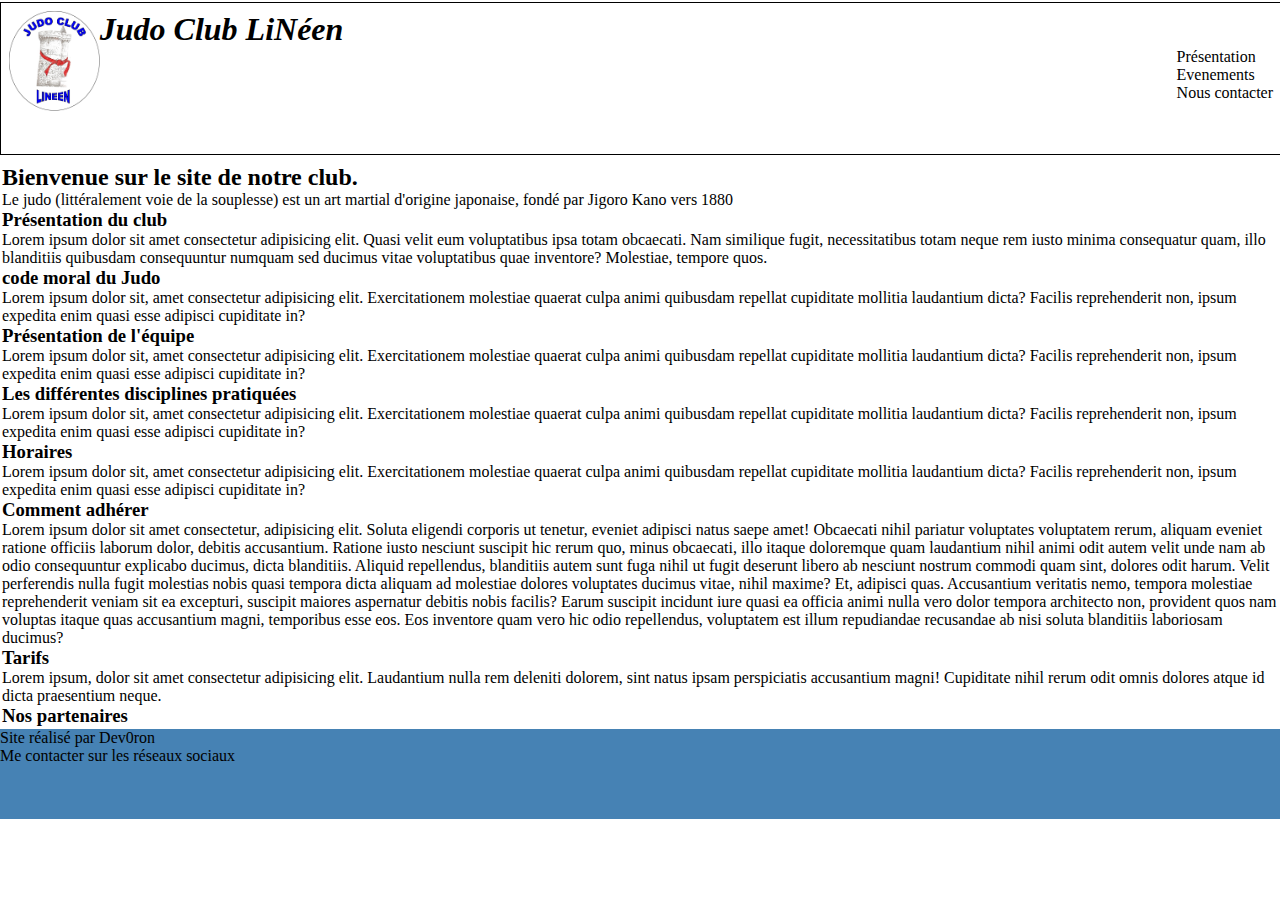
==== index.html @ cfa459df "Merge pull request #1 from dev0ron/init-css" ====
<!DOCTYPE html>
<html>
  <head>
    <meta charset="utf-8">
    <meta lang="fr">
    <meta name="viewport" content="width=device-width">
    <title>Judo Club linéen</title>
    <link href="style.css" rel="stylesheet" type="text/css" />
  </head>


  <body>
    <script src="script.js"></script>
    <header>
      <img src="img/logo.png" alt="club_logo">
      <h1>Judo Club LiNéen</h1>
      <nav>
        <ul>
          <li id="landing_page" href="index.html">Présentation</li>
          <li id="event_page" href="event.html">Evenements</li>
          <li id="contact">Nous contacter</li>
        </ul>
      </nav>
    </header>

    <div class="clear"></div>

    <main>
      <h2>Bienvenue sur le site de notre club.</h2>
      <p>Le judo (littéralement voie de la souplesse) est un art martial d'origine japonaise, fondé par Jigoro Kano vers 1880</p>
      <div class="container">
        <aside class="article"><h3>Présentation du club</h3>
        <p>Lorem ipsum dolor sit amet consectetur adipisicing elit. Quasi velit eum voluptatibus ipsa totam obcaecati. Nam similique fugit, necessitatibus totam neque rem iusto minima consequatur quam, illo blanditiis quibusdam consequuntur numquam sed ducimus vitae voluptatibus quae inventore? Molestiae, tempore quos.</p></aside>
        <aside class="article"><h3>code moral du Judo</h3><p>Lorem ipsum dolor sit, amet consectetur adipisicing elit. Exercitationem molestiae quaerat culpa animi quibusdam repellat cupiditate mollitia laudantium dicta? Facilis reprehenderit non, ipsum expedita enim quasi esse adipisci cupiditate in?</p></aside>
        <aside class="article"><h3>Présentation de l'équipe</h3><p>Lorem ipsum dolor sit, amet consectetur adipisicing elit. Exercitationem molestiae quaerat culpa animi quibusdam repellat cupiditate mollitia laudantium dicta? Facilis reprehenderit non, ipsum expedita enim quasi esse adipisci cupiditate in?</p></aside>
        <aside class="article"><h3>Les différentes disciplines pratiquées</h3><p>Lorem ipsum dolor sit, amet consectetur adipisicing elit. Exercitationem molestiae quaerat culpa animi quibusdam repellat cupiditate mollitia laudantium dicta? Facilis reprehenderit non, ipsum expedita enim quasi esse adipisci cupiditate in?</p></aside>
        <aside class="article"><h3>Horaires</h3><p>Lorem ipsum dolor sit, amet consectetur adipisicing elit. Exercitationem molestiae quaerat culpa animi quibusdam repellat cupiditate mollitia laudantium dicta? Facilis reprehenderit non, ipsum expedita enim quasi esse adipisci cupiditate in?</p></aside>
        <aside class="article"><h3>Comment adhérer</h3><p>Lorem ipsum dolor sit amet consectetur, adipisicing elit. Soluta eligendi corporis ut tenetur, eveniet adipisci natus saepe amet! Obcaecati nihil pariatur voluptates voluptatem rerum, aliquam eveniet ratione officiis laborum dolor, debitis accusantium. Ratione iusto nesciunt suscipit hic rerum quo, minus obcaecati, illo itaque doloremque quam laudantium nihil animi odit autem velit unde nam ab odio consequuntur explicabo ducimus, dicta blanditiis. Aliquid repellendus, blanditiis autem sunt fuga nihil ut fugit deserunt libero ab nesciunt nostrum commodi quam sint, dolores odit harum. Velit perferendis nulla fugit molestias nobis quasi tempora dicta aliquam ad molestiae dolores voluptates ducimus vitae, nihil maxime? Et, adipisci quas. Accusantium veritatis nemo, tempora molestiae reprehenderit veniam sit ea excepturi, suscipit maiores aspernatur debitis nobis facilis? Earum suscipit incidunt iure quasi ea officia animi nulla vero dolor tempora architecto non, provident quos nam voluptas itaque quas accusantium magni, temporibus esse eos. Eos inventore quam vero hic odio repellendus, voluptatem est illum repudiandae recusandae ab nisi soluta blanditiis laboriosam ducimus?</p></aside>
        <aside class="article"><h3>Tarifs</h3><p></p>
        Lorem ipsum, dolor sit amet consectetur adipisicing elit. Laudantium nulla rem deleniti dolorem, sint natus ipsam perspiciatis accusantium magni! Cupiditate nihil rerum odit omnis dolores atque id dicta praesentium neque.</aside>
        <aside class="ads"><h3>Nos partenaires</h3></aside>
      </div>
    </main>

    <div class="clear"></div>

    <footer>
      <p>Site réalisé par Dev0ron<br/>Me contacter sur les réseaux sociaux</p>
      <ul><li></li>
      <li></li>
      <li></li></ul>
    </footer>

  </body>
</html>
---- style.css ----
/*--GENERAL--*/
*{
    margin: 0;
    padding: 0;
}

.clear{
    clear: both;
}

/*--HEADER--*/
header{
    background: white;
    height: 15vh;
    width: 100vw;
    position: fixed;
    padding: 0.5rem;
    /*flex-flow: row wrap;*/
    justify-content: center;
    align-items: center;

    border: solid black 1px;
}

header img{
    display: block;
    float: left;
    min-height: 5vh;
    max-height: 100px;
}
header h1{
    font-style: italic;
}
header nav{
    margin-right: 1rem;
}

header nav ul{
    float: right;
    list-style: none;
}
/*--MAIN--*/
main{
    margin: 2px;
    padding-top: 18vh;
}
/*--FOOTER--*/
footer{
    width: 100vw;
    background: steelblue;
}

/* MEDIA QUERRY*/
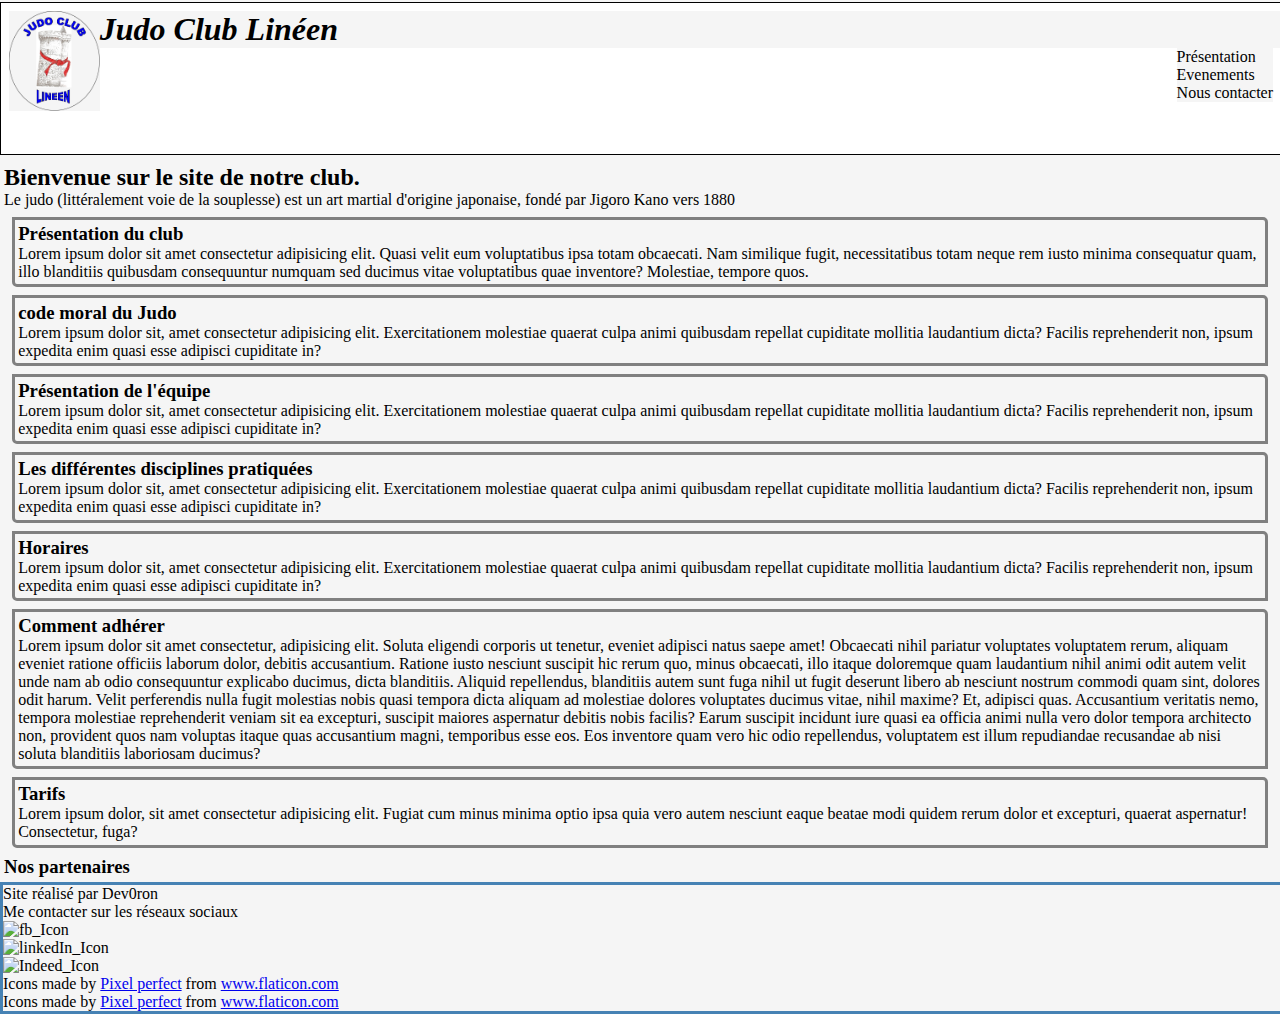
==== commit 44334659: "commit 3/12 2" ====
--- a/index.html
+++ b/index.html
@@ -13,7 +13,7 @@
     <script src="script.js"></script>
     <header>
       <img src="img/logo.png" alt="club_logo">
-      <h1>Judo Club LiNéen</h1>
+      <h1>Judo Club Linéen</h1>
       <nav>
         <ul>
           <li id="landing_page" href="index.html">Présentation</li>
@@ -36,8 +36,8 @@
         <aside class="article"><h3>Les différentes disciplines pratiquées</h3><p>Lorem ipsum dolor sit, amet consectetur adipisicing elit. Exercitationem molestiae quaerat culpa animi quibusdam repellat cupiditate mollitia laudantium dicta? Facilis reprehenderit non, ipsum expedita enim quasi esse adipisci cupiditate in?</p></aside>
         <aside class="article"><h3>Horaires</h3><p>Lorem ipsum dolor sit, amet consectetur adipisicing elit. Exercitationem molestiae quaerat culpa animi quibusdam repellat cupiditate mollitia laudantium dicta? Facilis reprehenderit non, ipsum expedita enim quasi esse adipisci cupiditate in?</p></aside>
         <aside class="article"><h3>Comment adhérer</h3><p>Lorem ipsum dolor sit amet consectetur, adipisicing elit. Soluta eligendi corporis ut tenetur, eveniet adipisci natus saepe amet! Obcaecati nihil pariatur voluptates voluptatem rerum, aliquam eveniet ratione officiis laborum dolor, debitis accusantium. Ratione iusto nesciunt suscipit hic rerum quo, minus obcaecati, illo itaque doloremque quam laudantium nihil animi odit autem velit unde nam ab odio consequuntur explicabo ducimus, dicta blanditiis. Aliquid repellendus, blanditiis autem sunt fuga nihil ut fugit deserunt libero ab nesciunt nostrum commodi quam sint, dolores odit harum. Velit perferendis nulla fugit molestias nobis quasi tempora dicta aliquam ad molestiae dolores voluptates ducimus vitae, nihil maxime? Et, adipisci quas. Accusantium veritatis nemo, tempora molestiae reprehenderit veniam sit ea excepturi, suscipit maiores aspernatur debitis nobis facilis? Earum suscipit incidunt iure quasi ea officia animi nulla vero dolor tempora architecto non, provident quos nam voluptas itaque quas accusantium magni, temporibus esse eos. Eos inventore quam vero hic odio repellendus, voluptatem est illum repudiandae recusandae ab nisi soluta blanditiis laboriosam ducimus?</p></aside>
-        <aside class="article"><h3>Tarifs</h3><p></p>
-        Lorem ipsum, dolor sit amet consectetur adipisicing elit. Laudantium nulla rem deleniti dolorem, sint natus ipsam perspiciatis accusantium magni! Cupiditate nihil rerum odit omnis dolores atque id dicta praesentium neque.</aside>
+        <aside class="article"><h3>Tarifs</h3><p>
+        Lorem ipsum dolor, sit amet consectetur adipisicing elit. Fugiat cum minus minima optio ipsa quia vero autem nesciunt eaque beatae modi quidem rerum dolor et excepturi, quaerat aspernatur! Consectetur, fuga?</p></aside>
         <aside class="ads"><h3>Nos partenaires</h3></aside>
       </div>
     </main>
@@ -46,9 +46,12 @@
 
     <footer>
       <p>Site réalisé par Dev0ron<br/>Me contacter sur les réseaux sociaux</p>
-      <ul><li></li>
-      <li></li>
-      <li></li></ul>
+      <ul><li><img src="" alt="fb_Icon"></li>
+      <li><img src="" alt="linkedIn_Icon"></li>
+      <li><img src="" alt="Indeed_Icon"></li></ul>
+      <div>Icons made by <a href="https://www.flaticon.com/authors/pixel-perfect" title="Pixel perfect">Pixel perfect</a> from <a href="https://www.flaticon.com/" title="Flaticon">www.flaticon.com</a></div>
+<div>Icons made by <a href="https://www.flaticon.com/authors/pixel-perfect" title="Pixel perfect">Pixel perfect</a> from <a href="https://www.flaticon.com/" title="Flaticon">www.flaticon.com</a></div>
+
     </footer>
 
   </body>
--- a/style.css
+++ b/style.css
@@ -1,5 +1,6 @@
 /*--GENERAL--*/
 *{
+    background: whitesmoke;
     margin: 0;
     padding: 0;
 }
@@ -42,10 +43,19 @@
 /*--MAIN--*/
 main{
     margin: 2px;
+    padding: 2px;
     padding-top: 18vh;
+    background-image: url("img/ifj_logo.png") no-repeat;
+}
+.article{
+    border: solid gray 3px;
+    border-radius: 0 5px 0 5px;
+    margin: 0.5em;
+    padding: 0.2em;
 }
 /*--FOOTER--*/
 footer{
+    border: solid steelblue 3px;
     width: 100vw;
     background: steelblue;
 }
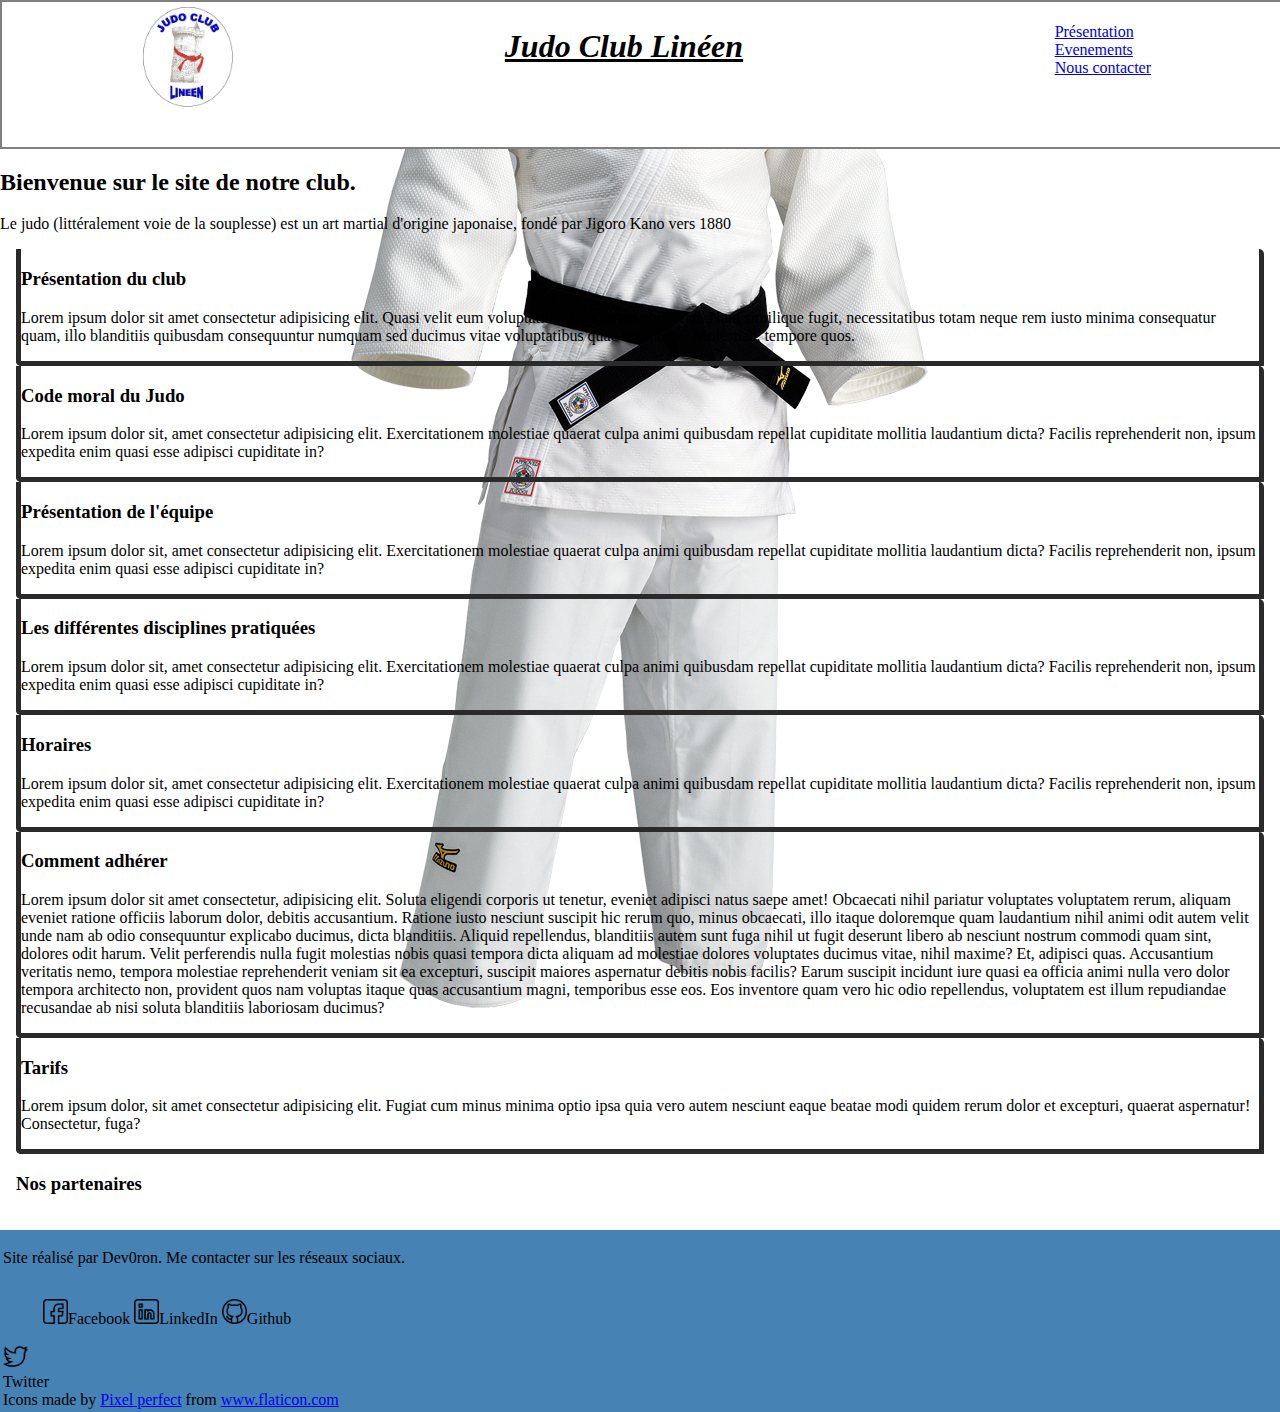
==== commit 48436290: "flexbox/icones/css" ====
--- a/index.html
+++ b/index.html
@@ -16,9 +16,9 @@
       <h1>Judo Club Linéen</h1>
       <nav>
         <ul>
-          <li id="landing_page" href="index.html">Présentation</li>
-          <li id="event_page" href="event.html">Evenements</li>
-          <li id="contact">Nous contacter</li>
+          <li><a href="index.html">Présentation</a></li>
+          <li><a href="event.html">Evenements</a></li>
+          <li><a href="form_contact">Nous contacter</a></li>
         </ul>
       </nav>
     </header>
@@ -30,14 +30,27 @@
       <p>Le judo (littéralement voie de la souplesse) est un art martial d'origine japonaise, fondé par Jigoro Kano vers 1880</p>
       <div class="container">
         <aside class="article"><h3>Présentation du club</h3>
-        <p>Lorem ipsum dolor sit amet consectetur adipisicing elit. Quasi velit eum voluptatibus ipsa totam obcaecati. Nam similique fugit, necessitatibus totam neque rem iusto minima consequatur quam, illo blanditiis quibusdam consequuntur numquam sed ducimus vitae voluptatibus quae inventore? Molestiae, tempore quos.</p></aside>
-        <aside class="article"><h3>code moral du Judo</h3><p>Lorem ipsum dolor sit, amet consectetur adipisicing elit. Exercitationem molestiae quaerat culpa animi quibusdam repellat cupiditate mollitia laudantium dicta? Facilis reprehenderit non, ipsum expedita enim quasi esse adipisci cupiditate in?</p></aside>
-        <aside class="article"><h3>Présentation de l'équipe</h3><p>Lorem ipsum dolor sit, amet consectetur adipisicing elit. Exercitationem molestiae quaerat culpa animi quibusdam repellat cupiditate mollitia laudantium dicta? Facilis reprehenderit non, ipsum expedita enim quasi esse adipisci cupiditate in?</p></aside>
-        <aside class="article"><h3>Les différentes disciplines pratiquées</h3><p>Lorem ipsum dolor sit, amet consectetur adipisicing elit. Exercitationem molestiae quaerat culpa animi quibusdam repellat cupiditate mollitia laudantium dicta? Facilis reprehenderit non, ipsum expedita enim quasi esse adipisci cupiditate in?</p></aside>
-        <aside class="article"><h3>Horaires</h3><p>Lorem ipsum dolor sit, amet consectetur adipisicing elit. Exercitationem molestiae quaerat culpa animi quibusdam repellat cupiditate mollitia laudantium dicta? Facilis reprehenderit non, ipsum expedita enim quasi esse adipisci cupiditate in?</p></aside>
-        <aside class="article"><h3>Comment adhérer</h3><p>Lorem ipsum dolor sit amet consectetur, adipisicing elit. Soluta eligendi corporis ut tenetur, eveniet adipisci natus saepe amet! Obcaecati nihil pariatur voluptates voluptatem rerum, aliquam eveniet ratione officiis laborum dolor, debitis accusantium. Ratione iusto nesciunt suscipit hic rerum quo, minus obcaecati, illo itaque doloremque quam laudantium nihil animi odit autem velit unde nam ab odio consequuntur explicabo ducimus, dicta blanditiis. Aliquid repellendus, blanditiis autem sunt fuga nihil ut fugit deserunt libero ab nesciunt nostrum commodi quam sint, dolores odit harum. Velit perferendis nulla fugit molestias nobis quasi tempora dicta aliquam ad molestiae dolores voluptates ducimus vitae, nihil maxime? Et, adipisci quas. Accusantium veritatis nemo, tempora molestiae reprehenderit veniam sit ea excepturi, suscipit maiores aspernatur debitis nobis facilis? Earum suscipit incidunt iure quasi ea officia animi nulla vero dolor tempora architecto non, provident quos nam voluptas itaque quas accusantium magni, temporibus esse eos. Eos inventore quam vero hic odio repellendus, voluptatem est illum repudiandae recusandae ab nisi soluta blanditiis laboriosam ducimus?</p></aside>
-        <aside class="article"><h3>Tarifs</h3><p>
-        Lorem ipsum dolor, sit amet consectetur adipisicing elit. Fugiat cum minus minima optio ipsa quia vero autem nesciunt eaque beatae modi quidem rerum dolor et excepturi, quaerat aspernatur! Consectetur, fuga?</p></aside>
+          <p>Lorem ipsum dolor sit amet consectetur adipisicing elit. Quasi velit eum voluptatibus ipsa totam obcaecati. Nam similique fugit, necessitatibus totam neque rem iusto minima consequatur quam, illo blanditiis quibusdam consequuntur numquam sed ducimus vitae voluptatibus quae inventore? Molestiae, tempore quos.</p>
+        </aside>
+        <aside class="article"><h3>Code moral du Judo</h3>
+          <p>Lorem ipsum dolor sit, amet consectetur adipisicing elit. Exercitationem molestiae quaerat culpa animi quibusdam repellat cupiditate mollitia laudantium dicta? Facilis reprehenderit non, ipsum expedita enim quasi esse adipisci cupiditate in?</p>
+        </aside>
+        <aside class="article"><h3>Présentation de l'équipe</h3>
+          <p>Lorem ipsum dolor sit, amet consectetur adipisicing elit. Exercitationem molestiae quaerat culpa animi quibusdam repellat cupiditate mollitia laudantium dicta? Facilis reprehenderit non, ipsum expedita enim quasi esse adipisci cupiditate in?</p>
+        </aside>
+        <aside class="article"><h3>Les différentes disciplines pratiquées</h3>
+          <p>Lorem ipsum dolor sit, amet consectetur adipisicing elit. Exercitationem molestiae quaerat culpa animi quibusdam repellat cupiditate mollitia laudantium dicta? Facilis reprehenderit non, ipsum expedita enim quasi esse adipisci cupiditate in?</p>
+        </aside>
+        <aside class="article"><h3>Horaires</h3>
+          <p>Lorem ipsum dolor sit, amet consectetur adipisicing elit. Exercitationem molestiae quaerat culpa animi quibusdam repellat cupiditate mollitia laudantium dicta? Facilis reprehenderit non, ipsum expedita enim quasi esse adipisci cupiditate in?</p>
+        </aside>
+        <aside class="article"><h3>Comment adhérer</h3>
+          <p>Lorem ipsum dolor sit amet consectetur, adipisicing elit. Soluta eligendi corporis ut tenetur, eveniet adipisci natus saepe amet! Obcaecati nihil pariatur voluptates voluptatem rerum, aliquam eveniet ratione officiis laborum dolor, debitis accusantium. Ratione iusto nesciunt suscipit hic rerum quo, minus obcaecati, illo itaque doloremque quam laudantium nihil animi odit autem velit unde nam ab odio consequuntur explicabo ducimus, dicta blanditiis. Aliquid repellendus, blanditiis autem sunt fuga nihil ut fugit deserunt libero ab nesciunt nostrum commodi quam sint, dolores odit harum. Velit perferendis nulla fugit molestias nobis quasi tempora dicta aliquam ad molestiae dolores voluptates ducimus vitae, nihil maxime? Et, adipisci quas. Accusantium veritatis nemo, tempora molestiae reprehenderit veniam sit ea excepturi, suscipit maiores aspernatur debitis nobis facilis? Earum suscipit incidunt iure quasi ea officia animi nulla vero dolor tempora architecto non, provident quos nam voluptas itaque quas accusantium magni, temporibus esse eos. Eos inventore quam vero hic odio repellendus, voluptatem est illum repudiandae recusandae ab nisi soluta blanditiis laboriosam ducimus?</p>
+        </aside>
+        <aside class="article"><h3>Tarifs</h3>
+          <p>
+        Lorem ipsum dolor, sit amet consectetur adipisicing elit. Fugiat cum minus minima optio ipsa quia vero autem nesciunt eaque beatae modi quidem rerum dolor et excepturi, quaerat aspernatur! Consectetur, fuga?</p>
+      </aside>
         <aside class="ads"><h3>Nos partenaires</h3></aside>
       </div>
     </main>
@@ -45,12 +58,12 @@
     <div class="clear"></div>
 
     <footer>
-      <p>Site réalisé par Dev0ron<br/>Me contacter sur les réseaux sociaux</p>
-      <ul><li><img src="" alt="fb_Icon"></li>
-      <li><img src="" alt="linkedIn_Icon"></li>
-      <li><img src="" alt="Indeed_Icon"></li></ul>
+      <p>Site réalisé par Dev0ron. Me contacter sur les réseaux sociaux.</p>
+      <ul><li><img src="icones/facebook.png" alt="fb_Icon">Facebook</li>
+      <li><img src="icones/linkedin.png" alt="linkedIn_Icon">LinkedIn</li>
+      <li><img src="icones/github.png" alt="Github_Icon"></li>Github</ul>
+      <li><img src="icones/twitter.png" alt="Twitter_Icon"></li>Twitter</ul>
       <div>Icons made by <a href="https://www.flaticon.com/authors/pixel-perfect" title="Pixel perfect">Pixel perfect</a> from <a href="https://www.flaticon.com/" title="Flaticon">www.flaticon.com</a></div>
-<div>Icons made by <a href="https://www.flaticon.com/authors/pixel-perfect" title="Pixel perfect">Pixel perfect</a> from <a href="https://www.flaticon.com/" title="Flaticon">www.flaticon.com</a></div>
 
     </footer>
 
--- a/style.css
+++ b/style.css
@@ -1,8 +1,9 @@
 /*--GENERAL--*/
-*{
-    background: whitesmoke;
+body{
+    background: url("img/judogi.png")no-repeat center;
+    background-attachment: fixed;
+    padding: 0;
     margin: 0;
-    padding: 0;
 }
 
 .clear{
@@ -11,54 +12,66 @@
 
 /*--HEADER--*/
 header{
+    display: flex;
+    justify-content: space-around;
     background: white;
     height: 15vh;
-    width: 100vw;
-    position: fixed;
-    padding: 0.5rem;
-    /*flex-flow: row wrap;*/
-    justify-content: center;
-    align-items: center;
-
-    border: solid black 1px;
+    min-height: 100px;
+    width: 100VW;
+    padding: 0.3em;
+    border: solid gray 2px;
 }
 
 header img{
-    display: block;
-    float: left;
     min-height: 5vh;
     max-height: 100px;
 }
 header h1{
+    text-align: center;
     font-style: italic;
-}
-header nav{
-    margin-right: 1rem;
+    text-decoration: underline;
 }
 
 header nav ul{
-    float: right;
     list-style: none;
+	display: inline-block;
+    text-decoration: none;
 }
+
 /*--MAIN--*/
 main{
-    margin: 2px;
-    padding: 2px;
-    padding-top: 18vh;
-    background-image: url("img/ifj_logo.png") no-repeat;
+    margin: 0;
+    padding: 0;
 }
 .article{
-    border: solid gray 3px;
+    border: solid rgb(43, 42, 42) 5px;
     border-radius: 0 5px 0 5px;
-    margin: 0.5em;
-    padding: 0.2em;
+    border-top: none;
+}
+.container{
+    display: flex;
+    flex-direction: column;
+    justify-content: space-around;
+    margin: 1em;
 }
 /*--FOOTER--*/
 footer{
+    display: flex;
+    flex-direction: column;
+    justify-content: center;
     border: solid steelblue 3px;
     width: 100vw;
     background: steelblue;
 }
+footer ul li{
+	display: inline-block;
+
+}
+footer img{
+    width: 25px;
+    height: auto;
+
+}
 
 /* MEDIA QUERRY*/
 
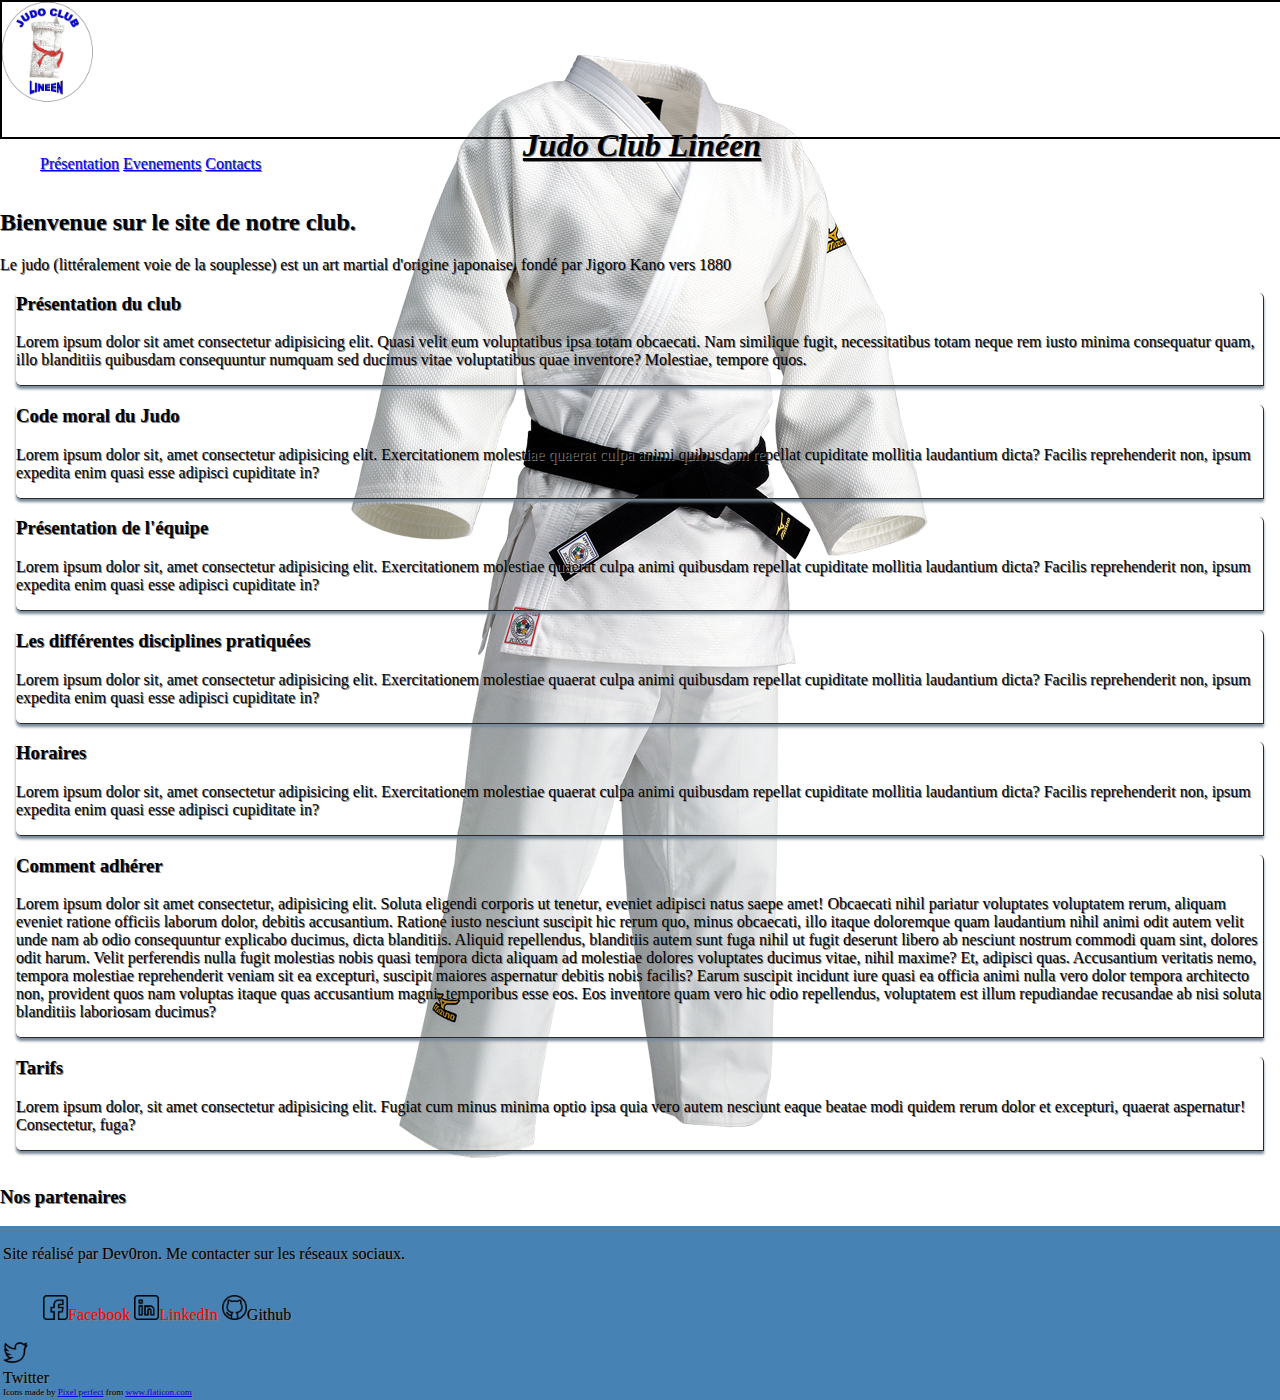
==== commit d2af8691: "shadowing" ====
--- a/index.html
+++ b/index.html
@@ -10,20 +10,24 @@
 
 
   <body>
-    <script src="script.js"></script>
+    <!--<script src="script.js"></script>-->
     <header>
       <img src="img/logo.png" alt="club_logo">
       <h1>Judo Club Linéen</h1>
+    </header>
+
+    <div class="clear"></div>
+
+    <div class="side_bare">
       <nav>
         <ul>
           <li><a href="index.html">Présentation</a></li>
           <li><a href="event.html">Evenements</a></li>
-          <li><a href="form_contact">Nous contacter</a></li>
+          <li><a href="form_contact">Contacts</a></li>
         </ul>
-      </nav>
-    </header>
+      </nav></div>
 
-    <div class="clear"></div>
+      <div class="clear"></div>
 
     <main>
       <h2>Bienvenue sur le site de notre club.</h2>
@@ -50,10 +54,12 @@
         <aside class="article"><h3>Tarifs</h3>
           <p>
         Lorem ipsum dolor, sit amet consectetur adipisicing elit. Fugiat cum minus minima optio ipsa quia vero autem nesciunt eaque beatae modi quidem rerum dolor et excepturi, quaerat aspernatur! Consectetur, fuga?</p>
-      </aside>
-        <aside class="ads"><h3>Nos partenaires</h3></aside>
-      </div>
     </main>
+
+    <div class="clear"></div>
+
+    <div class="side_bare"><h3>Nos partenaires</h3></aside>
+    </div></div>
 
     <div class="clear"></div>
 
@@ -63,7 +69,7 @@
       <li><img src="icones/linkedin.png" alt="linkedIn_Icon">LinkedIn</li>
       <li><img src="icones/github.png" alt="Github_Icon"></li>Github</ul>
       <li><img src="icones/twitter.png" alt="Twitter_Icon"></li>Twitter</ul>
-      <div>Icons made by <a href="https://www.flaticon.com/authors/pixel-perfect" title="Pixel perfect">Pixel perfect</a> from <a href="https://www.flaticon.com/" title="Flaticon">www.flaticon.com</a></div>
+      <div id="thx">Icons made by <a href="https://www.flaticon.com/authors/pixel-perfect" title="Pixel perfect">Pixel perfect</a> from <a href="https://www.flaticon.com/" title="Flaticon">www.flaticon.com</a></div>
 
     </footer>
 
--- a/style.css
+++ b/style.css
@@ -1,7 +1,11 @@
 /*--GENERAL--*/
 body{
-    background: url("img/judogi.png")no-repeat center;
+    display: flex;
+    flex-direction: column;
+    justify-content: space-around;
+    background: url("img/judogi.png")no-repeat top center;
     background-attachment: fixed;
+    text-shadow: grey 1px 1px;
     padding: 0;
     margin: 0;
 }
@@ -10,16 +14,20 @@
     clear: both;
 }
 
+ul li{
+    list-style: none;
+	display: inline-block;
+    text-decoration: none;
+    color: red;
+    text-align: center;
+}
+
 /*--HEADER--*/
 header{
-    display: flex;
-    justify-content: space-around;
-    background: white;
     height: 15vh;
     min-height: 100px;
-    width: 100VW;
-    padding: 0.3em;
-    border: solid gray 2px;
+    width: 100%;
+    border: solid black 2px;
 }
 
 header img{
@@ -32,25 +40,19 @@
     text-decoration: underline;
 }
 
-header nav ul{
-    list-style: none;
-	display: inline-block;
-    text-decoration: none;
-}
-
 /*--MAIN--*/
 main{
     margin: 0;
     padding: 0;
 }
 .article{
-    border: solid rgb(43, 42, 42) 5px;
+    border: solid rgb(43, 42, 42) 1px;
     border-radius: 0 5px 0 5px;
     border-top: none;
+    border-left: none;
+    box-shadow: lightslategrey 0px 3px 3px 0px;
 }
 .container{
-    display: flex;
-    flex-direction: column;
     justify-content: space-around;
     margin: 1em;
 }
@@ -60,18 +62,19 @@
     flex-direction: column;
     justify-content: center;
     border: solid steelblue 3px;
-    width: 100vw;
+    width: 100%;
     background: steelblue;
 }
-footer ul li{
-	display: inline-block;
 
-}
 footer img{
     width: 25px;
     height: auto;
 
 }
 
+#thx{
+    font-size: xx-small;
+}
+
 /* MEDIA QUERRY*/
 
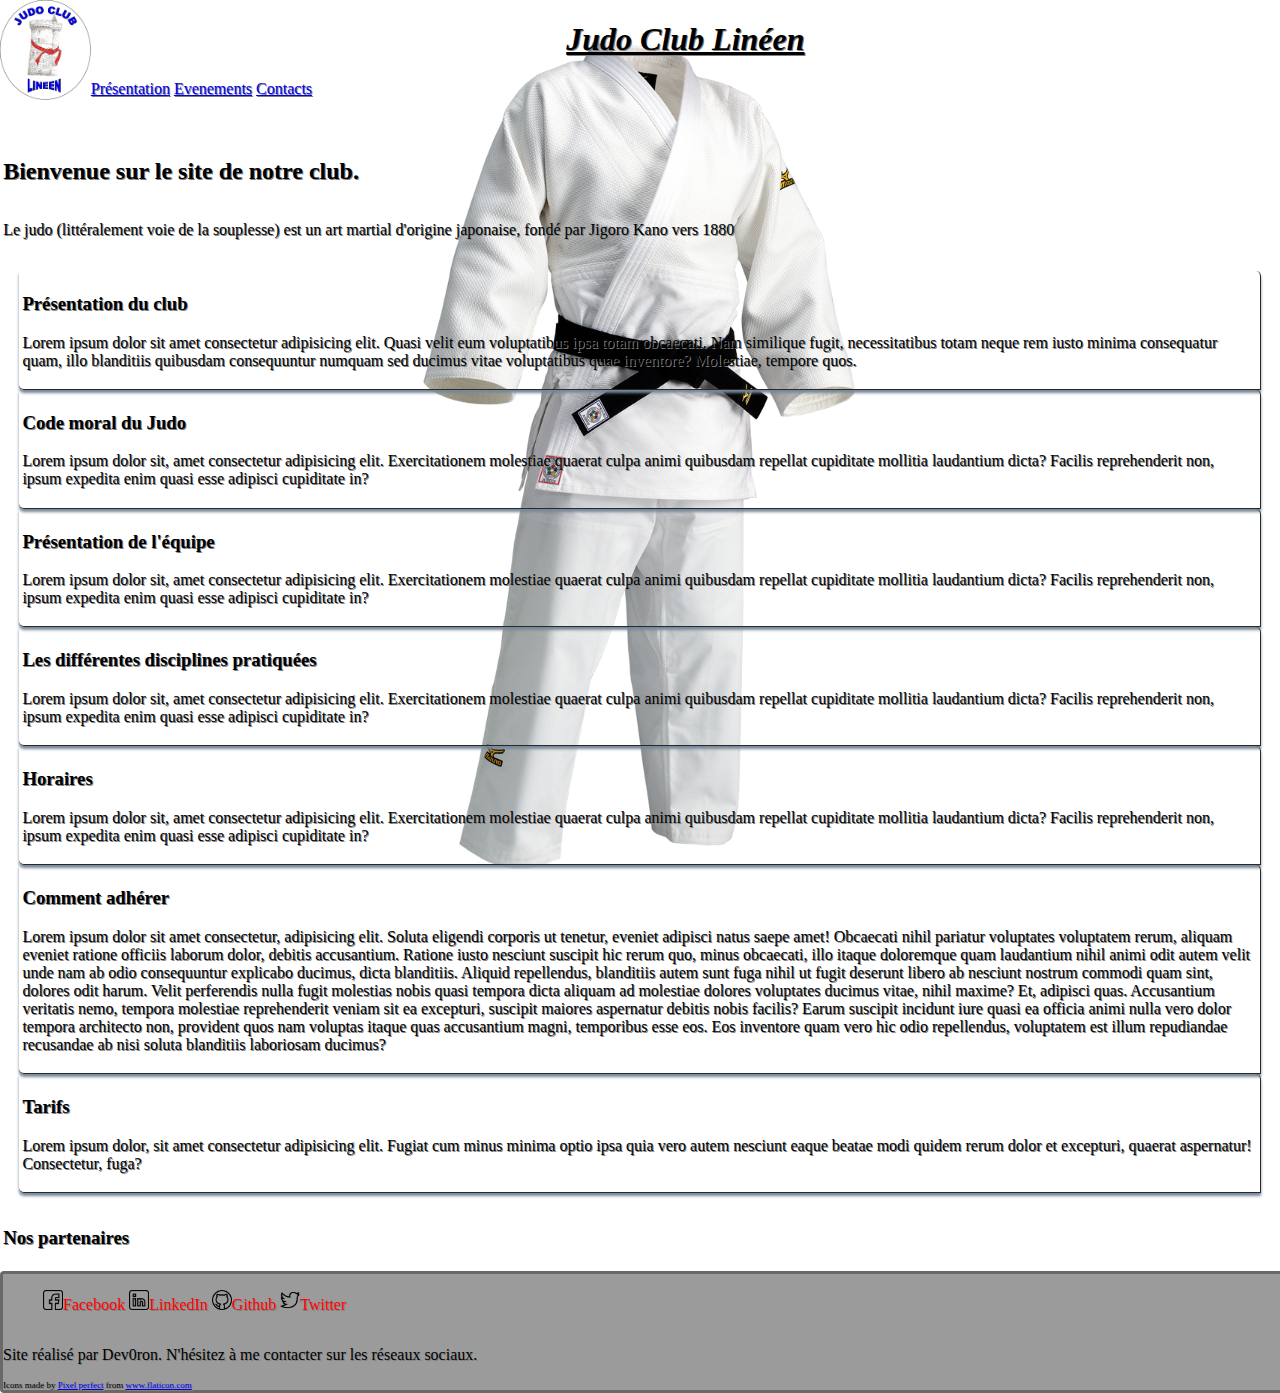
==== commit 4134e005: "7/12 header + footer" ====
--- a/index.html
+++ b/index.html
@@ -14,22 +14,19 @@
     <header>
       <img src="img/logo.png" alt="club_logo">
       <h1>Judo Club Linéen</h1>
-    </header>
-
-    <div class="clear"></div>
-
-    <div class="side_bare">
       <nav>
         <ul>
           <li><a href="index.html">Présentation</a></li>
           <li><a href="event.html">Evenements</a></li>
           <li><a href="form_contact">Contacts</a></li>
         </ul>
-      </nav></div>
+      </nav>
+    </header>
 
-      <div class="clear"></div>
+    <div class="clear"></div>
 
     <main>
+
       <h2>Bienvenue sur le site de notre club.</h2>
       <p>Le judo (littéralement voie de la souplesse) est un art martial d'origine japonaise, fondé par Jigoro Kano vers 1880</p>
       <div class="container">
@@ -54,21 +51,23 @@
         <aside class="article"><h3>Tarifs</h3>
           <p>
         Lorem ipsum dolor, sit amet consectetur adipisicing elit. Fugiat cum minus minima optio ipsa quia vero autem nesciunt eaque beatae modi quidem rerum dolor et excepturi, quaerat aspernatur! Consectetur, fuga?</p>
-    </main>
+
+    <div class="clear"></div>
+</div>
 
     <div class="clear"></div>
 
     <div class="side_bare"><h3>Nos partenaires</h3></aside>
-    </div></div>
+    </div>
 
-    <div class="clear"></div>
+  </main>
 
     <footer>
-      <p>Site réalisé par Dev0ron. Me contacter sur les réseaux sociaux.</p>
       <ul><li><img src="icones/facebook.png" alt="fb_Icon">Facebook</li>
       <li><img src="icones/linkedin.png" alt="linkedIn_Icon">LinkedIn</li>
-      <li><img src="icones/github.png" alt="Github_Icon"></li>Github</ul>
-      <li><img src="icones/twitter.png" alt="Twitter_Icon"></li>Twitter</ul>
+      <li><img src="icones/github.png" alt="Github_Icon">Github</li>
+      <li><img src="icones/twitter.png" alt="Twitter_Icon">Twitter</li></ul>
+      <p>Site réalisé par Dev0ron. N'hésitez à me contacter sur les réseaux sociaux.</p>
       <div id="thx">Icons made by <a href="https://www.flaticon.com/authors/pixel-perfect" title="Pixel perfect">Pixel perfect</a> from <a href="https://www.flaticon.com/" title="Flaticon">www.flaticon.com</a></div>
 
     </footer>
--- a/style.css
+++ b/style.css
@@ -1,9 +1,7 @@
 /*--GENERAL--*/
 body{
-    display: flex;
-    flex-direction: column;
-    justify-content: space-around;
-    background: url("img/judogi.png")no-repeat top center;
+    background: url("img/judogi.png")no-repeat bottom ;
+    background-size: contain;
     background-attachment: fixed;
     text-shadow: grey 1px 1px;
     padding: 0;
@@ -13,7 +11,9 @@
 .clear{
     clear: both;
 }
-
+ul{
+    justify-content: space-around;
+}
 ul li{
     list-style: none;
 	display: inline-block;
@@ -24,13 +24,14 @@
 
 /*--HEADER--*/
 header{
+    display: inline-block;
     height: 15vh;
     min-height: 100px;
     width: 100%;
-    border: solid black 2px;
 }
 
 header img{
+    float: left;
     min-height: 5vh;
     max-height: 100px;
 }
@@ -42,10 +43,14 @@
 
 /*--MAIN--*/
 main{
+    display: flex;
+    flex-direction: column;
+    justify-content: center /*space-around*/;
     margin: 0;
-    padding: 0;
+    padding: 0.2em;
 }
 .article{
+    padding: 0.2em;
     border: solid rgb(43, 42, 42) 1px;
     border-radius: 0 5px 0 5px;
     border-top: none;
@@ -61,13 +66,14 @@
     display: flex;
     flex-direction: column;
     justify-content: center;
-    border: solid steelblue 3px;
+    border: solid rgba(55, 55, 55, 0.5) 3px;
+    border-radius: 4px;
     width: 100%;
-    background: steelblue;
+    background: rgba(55, 55, 55, 0.5);
 }
 
 footer img{
-    width: 25px;
+    width: 20px;
     height: auto;
 
 }
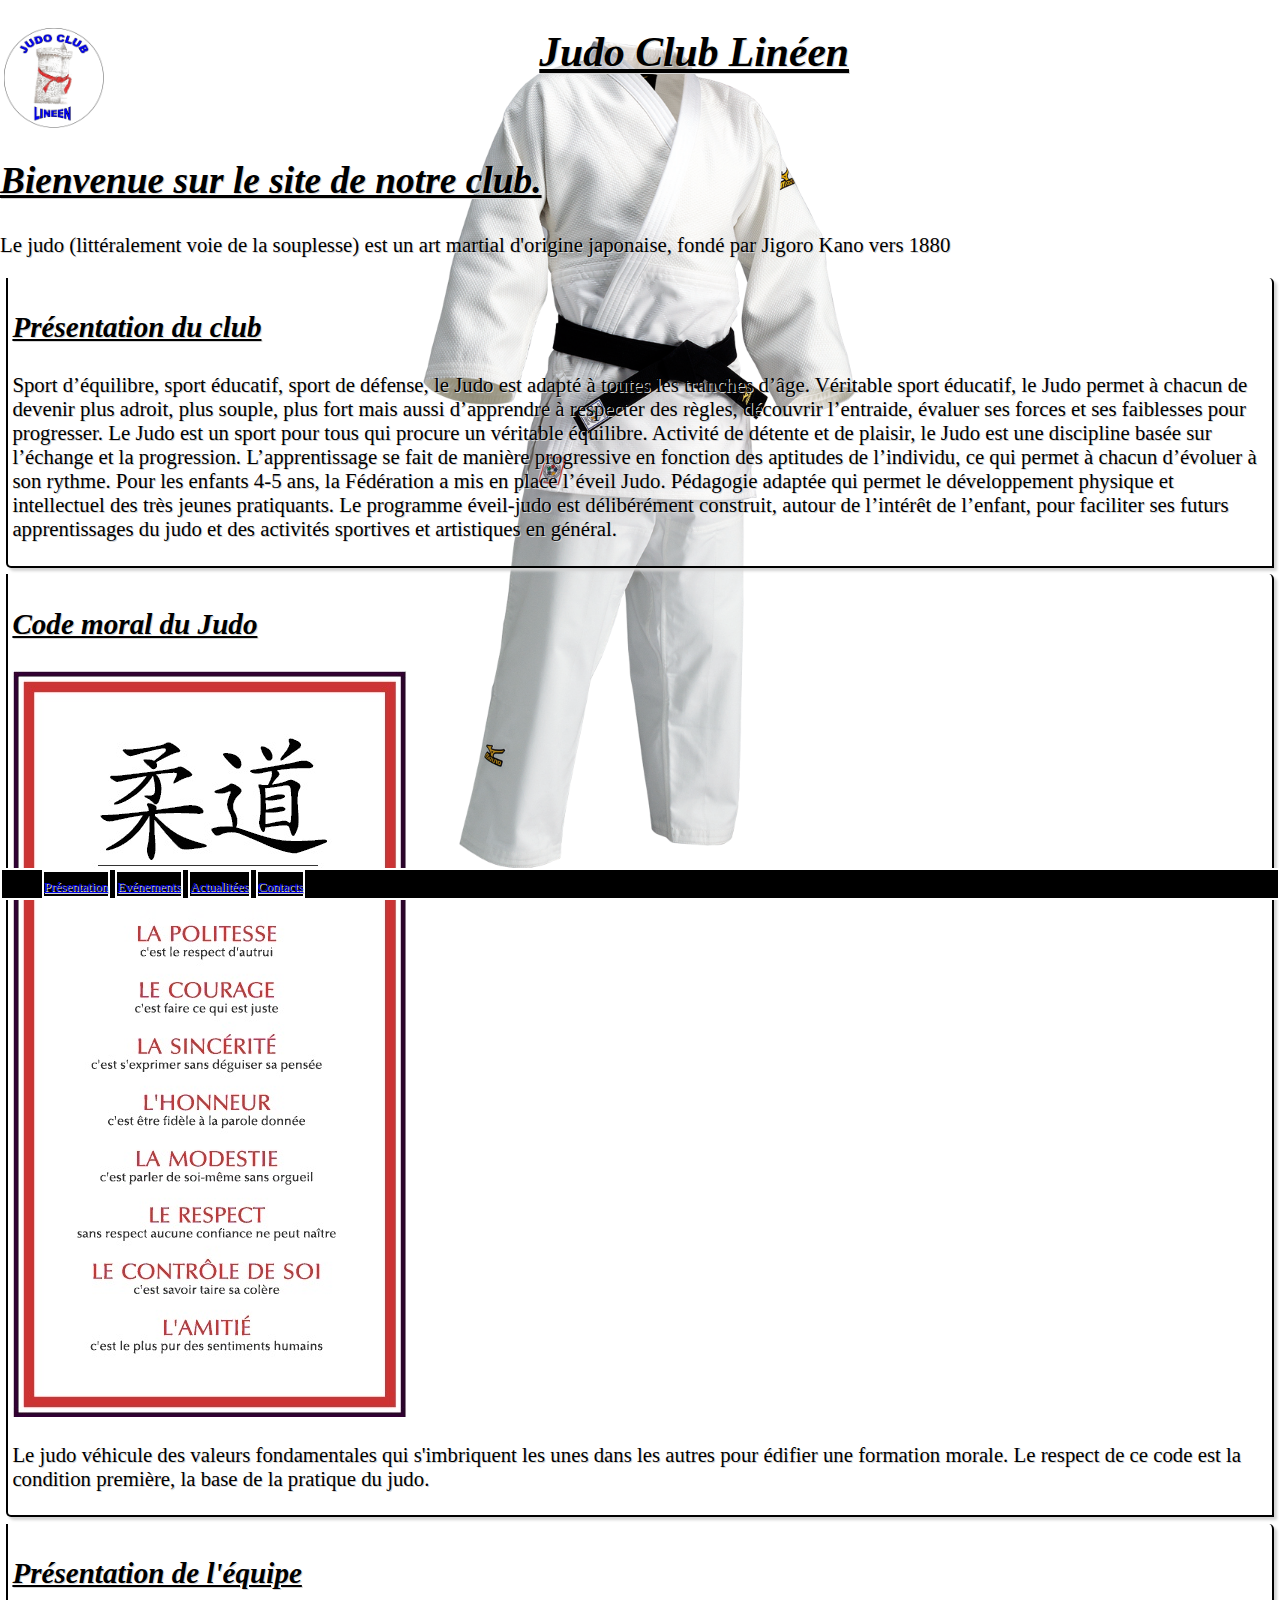
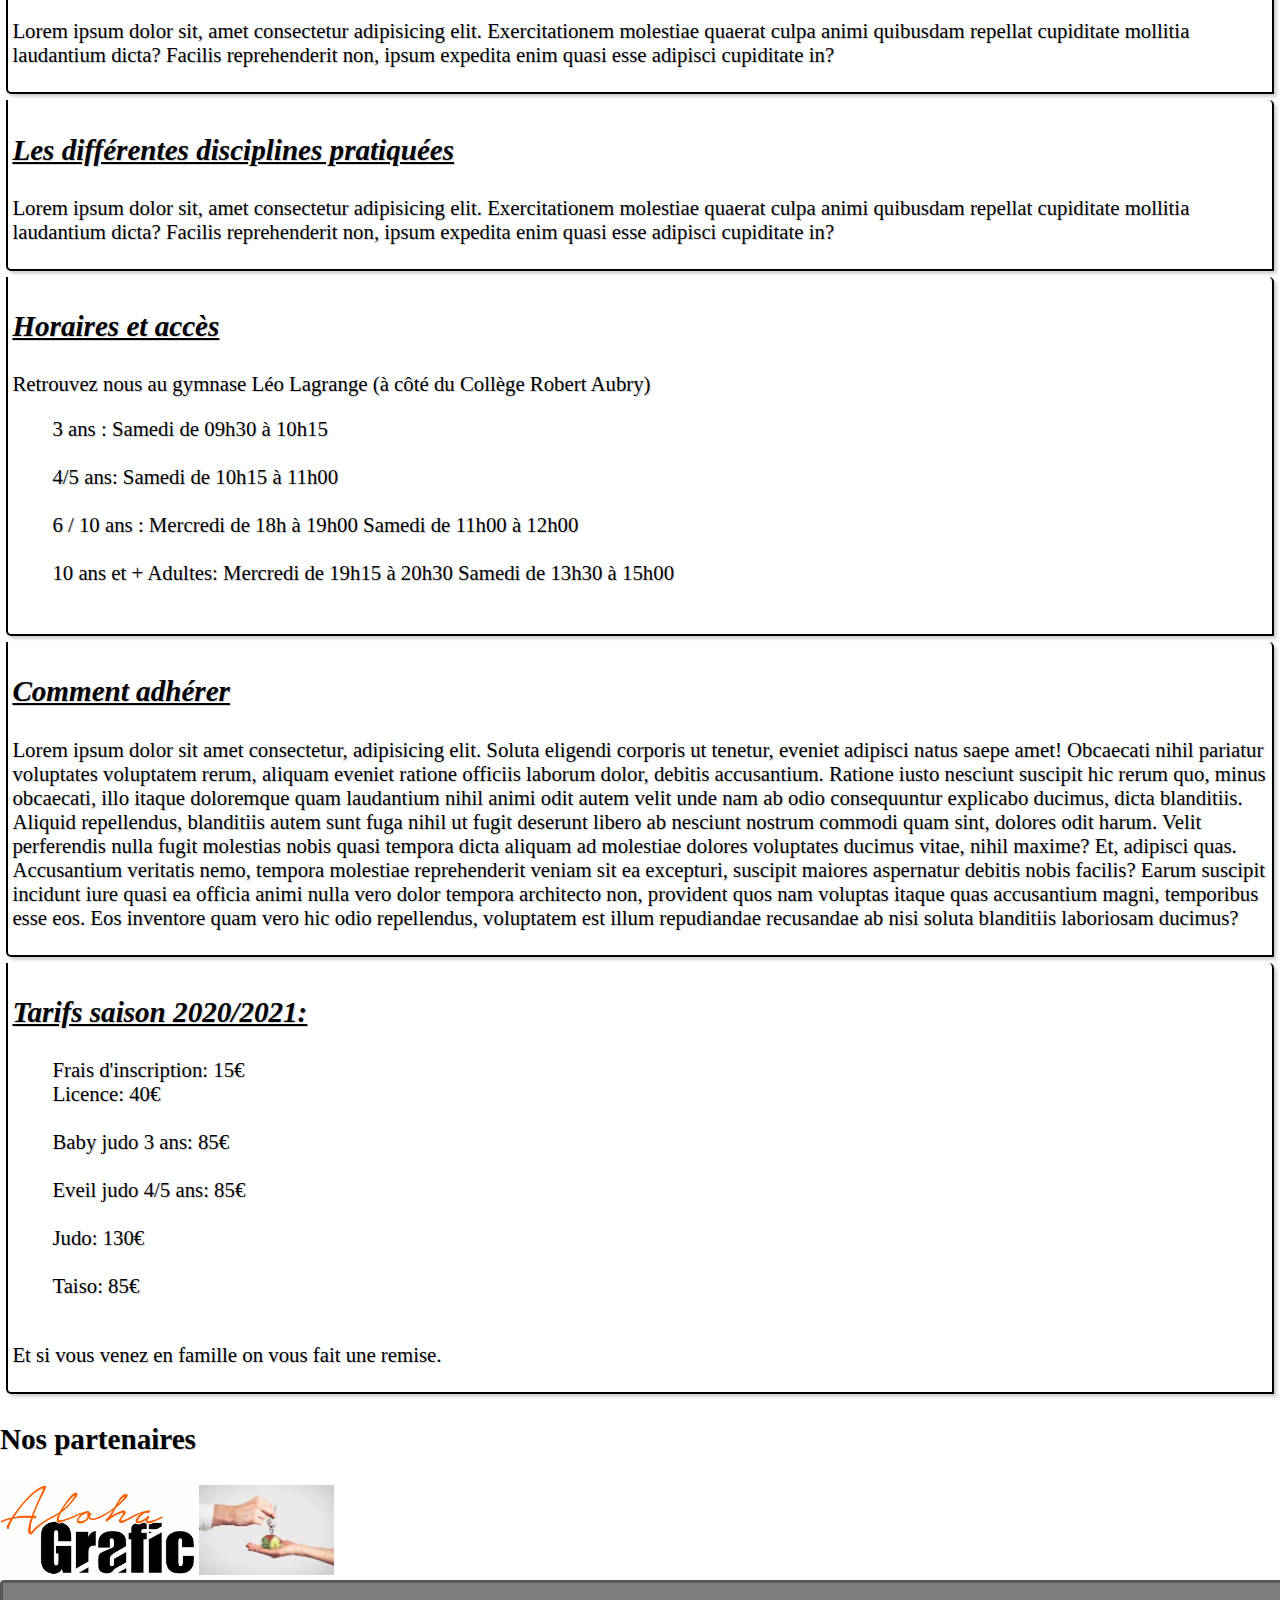
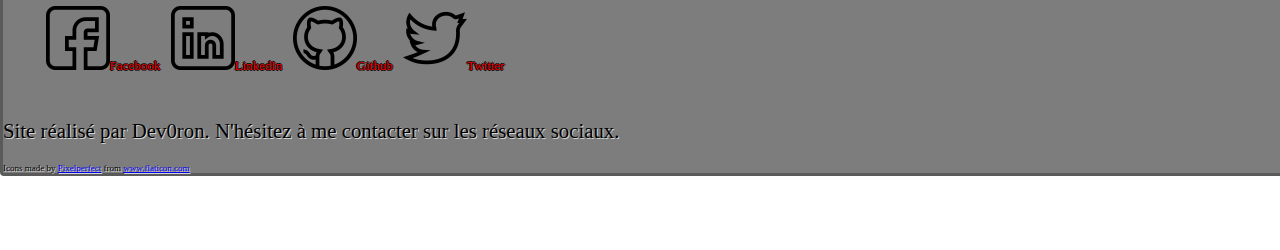
==== commit ce3e1fe2: "refonte CSS navBar bottom fixed" ====
--- a/index.html
+++ b/index.html
@@ -13,64 +13,90 @@
     <!--<script src="script.js"></script>-->
     <header>
       <img src="img/logo.png" alt="club_logo">
-      <h1>Judo Club Linéen</h1>
-      <nav>
-        <ul>
-          <li><a href="index.html">Présentation</a></li>
-          <li><a href="event.html">Evenements</a></li>
-          <li><a href="form_contact">Contacts</a></li>
-        </ul>
-      </nav>
+      <span><h1>Judo Club Linéen</h1></span>
     </header>
 
     <div class="clear"></div>
 
     <main>
 
-      <h2>Bienvenue sur le site de notre club.</h2>
+      <span><h2>Bienvenue sur le site de notre club.</h2></span>
       <p>Le judo (littéralement voie de la souplesse) est un art martial d'origine japonaise, fondé par Jigoro Kano vers 1880</p>
       <div class="container">
-        <aside class="article"><h3>Présentation du club</h3>
-          <p>Lorem ipsum dolor sit amet consectetur adipisicing elit. Quasi velit eum voluptatibus ipsa totam obcaecati. Nam similique fugit, necessitatibus totam neque rem iusto minima consequatur quam, illo blanditiis quibusdam consequuntur numquam sed ducimus vitae voluptatibus quae inventore? Molestiae, tempore quos.</p>
+        <aside class="article"><span><h3>Présentation du club</h3></span>
+          <p>Sport d’équilibre, sport éducatif, sport de défense, le Judo est adapté à toutes les tranches d’âge.
+            Véritable sport éducatif, le Judo permet à chacun de devenir plus adroit, plus souple, plus fort mais aussi d’apprendre à respecter des règles, découvrir l’entraide, évaluer ses forces et ses faiblesses pour progresser.
+            
+            Le Judo est un sport pour tous qui procure un véritable équilibre. Activité de détente et de plaisir, le Judo est une discipline basée sur l’échange et la progression. L’apprentissage se fait de manière progressive en fonction des aptitudes de l’individu, ce qui permet à chacun d’évoluer à son rythme.
+            Pour les enfants 4-5 ans, la Fédération a mis en place l’éveil Judo. Pédagogie adaptée qui permet le développement physique et intellectuel des très jeunes pratiquants. Le programme éveil-judo est délibérément construit, autour de l’intérêt de l’enfant, pour faciliter ses futurs apprentissages du judo et des activités sportives et artistiques en général.</p>
         </aside>
-        <aside class="article"><h3>Code moral du Judo</h3>
+        <aside class="article"><span><h3>Code moral du Judo</h3></span>
+          <img src="img/code_moral_Judo.jpg" alt="code_moral">
+          <p>Le judo véhicule des valeurs fondamentales qui s'imbriquent les unes dans les autres pour édifier une formation morale. Le respect de ce code est la condition première, la base de la pratique du judo.</p>
+        </aside>
+        <aside class="article"><span><h3>Présentation de l'équipe</h3></span>
           <p>Lorem ipsum dolor sit, amet consectetur adipisicing elit. Exercitationem molestiae quaerat culpa animi quibusdam repellat cupiditate mollitia laudantium dicta? Facilis reprehenderit non, ipsum expedita enim quasi esse adipisci cupiditate in?</p>
         </aside>
-        <aside class="article"><h3>Présentation de l'équipe</h3>
+        <aside class="article"><span><h3>Les différentes disciplines pratiquées</h3></span>
           <p>Lorem ipsum dolor sit, amet consectetur adipisicing elit. Exercitationem molestiae quaerat culpa animi quibusdam repellat cupiditate mollitia laudantium dicta? Facilis reprehenderit non, ipsum expedita enim quasi esse adipisci cupiditate in?</p>
         </aside>
-        <aside class="article"><h3>Les différentes disciplines pratiquées</h3>
-          <p>Lorem ipsum dolor sit, amet consectetur adipisicing elit. Exercitationem molestiae quaerat culpa animi quibusdam repellat cupiditate mollitia laudantium dicta? Facilis reprehenderit non, ipsum expedita enim quasi esse adipisci cupiditate in?</p>
+        <aside class="article"><span><h3>Horaires et accès</h3></span>
+          <p>Retrouvez nous au gymnase Léo Lagrange (à côté du Collège Robert Aubry)<br />
+            <ul>
+                <li>3 ans : Samedi de 09h30 à 10h15</li><br /> 
+                <li>4/5 ans: Samedi de 10h15 à 11h00</li><br />
+                <li>6 / 10 ans : Mercredi de 18h à 19h00
+                Samedi de 11h00 à 12h00 </li><br />
+                <li>10 ans et + Adultes: Mercredi de 19h15 à 20h30
+                Samedi de 13h30 à 15h00</li><br />
+                </ul>
+            </p>
         </aside>
-        <aside class="article"><h3>Horaires</h3>
-          <p>Lorem ipsum dolor sit, amet consectetur adipisicing elit. Exercitationem molestiae quaerat culpa animi quibusdam repellat cupiditate mollitia laudantium dicta? Facilis reprehenderit non, ipsum expedita enim quasi esse adipisci cupiditate in?</p>
-        </aside>
-        <aside class="article"><h3>Comment adhérer</h3>
+        <aside class="article"><span><h3>Comment adhérer</h3></span>
           <p>Lorem ipsum dolor sit amet consectetur, adipisicing elit. Soluta eligendi corporis ut tenetur, eveniet adipisci natus saepe amet! Obcaecati nihil pariatur voluptates voluptatem rerum, aliquam eveniet ratione officiis laborum dolor, debitis accusantium. Ratione iusto nesciunt suscipit hic rerum quo, minus obcaecati, illo itaque doloremque quam laudantium nihil animi odit autem velit unde nam ab odio consequuntur explicabo ducimus, dicta blanditiis. Aliquid repellendus, blanditiis autem sunt fuga nihil ut fugit deserunt libero ab nesciunt nostrum commodi quam sint, dolores odit harum. Velit perferendis nulla fugit molestias nobis quasi tempora dicta aliquam ad molestiae dolores voluptates ducimus vitae, nihil maxime? Et, adipisci quas. Accusantium veritatis nemo, tempora molestiae reprehenderit veniam sit ea excepturi, suscipit maiores aspernatur debitis nobis facilis? Earum suscipit incidunt iure quasi ea officia animi nulla vero dolor tempora architecto non, provident quos nam voluptas itaque quas accusantium magni, temporibus esse eos. Eos inventore quam vero hic odio repellendus, voluptatem est illum repudiandae recusandae ab nisi soluta blanditiis laboriosam ducimus?</p>
         </aside>
-        <aside class="article"><h3>Tarifs</h3>
+        <aside class="article"><span><h3>Tarifs saison 2020/2021:</h3></span>
           <p>
-        Lorem ipsum dolor, sit amet consectetur adipisicing elit. Fugiat cum minus minima optio ipsa quia vero autem nesciunt eaque beatae modi quidem rerum dolor et excepturi, quaerat aspernatur! Consectetur, fuga?</p>
+            <ul>
+              <li>Frais d'inscription:  15€</li>
+              <li>Licence: 40€</li><br />
+              <li>Baby judo 3 ans: 85€</li><br />
+              <li>Eveil judo 4/5 ans: 85€ </li><br />
+              <li>Judo: 130€</li><br />
+              <li>Taiso: 85€</li><br />
+            </ul> 
+            Et si vous venez en famille on vous fait une remise.  
+          </p>
 
     <div class="clear"></div>
 </div>
 
     <div class="clear"></div>
 
-    <div class="side_bare"><h3>Nos partenaires</h3></aside>
-    </div>
+    <aside class="side_bare"><h3>Nos partenaires</h3></aside>
+    <a href="http://www.alohagrafic.com" title="alohagrafic.com"><img class='partenaires' src="img/alohaGrafic.png"></a> <a href="http://www.immobelis.com" title="immobelis.com"><img class='partenaires' src="img/immobelis.jpeg"></a>
+    </aside>
 
   </main>
 
-    <footer>
-      <ul><li><img src="icones/facebook.png" alt="fb_Icon">Facebook</li>
-      <li><img src="icones/linkedin.png" alt="linkedIn_Icon">LinkedIn</li>
-      <li><img src="icones/github.png" alt="Github_Icon">Github</li>
-      <li><img src="icones/twitter.png" alt="Twitter_Icon">Twitter</li></ul>
-      <p>Site réalisé par Dev0ron. N'hésitez à me contacter sur les réseaux sociaux.</p>
-      <div id="thx">Icons made by <a href="https://www.flaticon.com/authors/pixel-perfect" title="Pixel perfect">Pixel perfect</a> from <a href="https://www.flaticon.com/" title="Flaticon">www.flaticon.com</a></div>
-
-    </footer>
+  <footer>
+    <ul><li><img class="social" src="icones/facebook.png" alt="fb_Icon">Facebook</li>
+    <li><img class="social" src="icones/linkedin.png" alt="linkedIn_Icon">LinkedIn</li>
+    <li><img class="social" src="icones/github.png" alt="Github_Icon">Github</li>
+    <li><img class="social" src="icones/twitter.png" alt="Twitter_Icon">Twitter</li></ul>
+    <p>Site réalisé par Dev0ron. N'hésitez à me contacter sur les réseaux sociaux.</p>
+    <div id="thx">Icons made by <a href="https://www.flaticon.com/authors/pixel-perfect" title="Pixel perfect">Pixelperfect</a> from <a href="https://www.flaticon.com/" title="Flaticon">www.flaticon.com</a></div>
+  </footer>
+  <section class="main_navBar">  
+  <nav>
+      <ul>
+        <li class="nav_bar"><a href="index.html" class="small">Présentation</a></li>
+        <li class="nav_bar"><a href="event.html" class="small">Evénements</a></li>
+        <li class="nav_bar"><a href="news.html" class="small">Actualitées</a></li>
+        <li class="nav_bar"><a href="contact.html" class="small">Contacts</a></li>
+      </ul>
+    </nav>
+  </section>
 
   </body>
 </html>--- a/style.css
+++ b/style.css
@@ -1,86 +1,139 @@
 /*--GENERAL--*/
 body{
+    margin: 0;
+    padding: 0;
+    list-style: none;
+    flex-flow: column wrap;
     background: url("img/judogi.png")no-repeat bottom ;
     background-size: contain;
     background-attachment: fixed;
-    text-shadow: grey 1px 1px;
-    padding: 0;
-    margin: 0;
+    text-shadow: lightgrey 1px 1px;
+    font-size: 1.3em;
 }
-
 .clear{
     clear: both;
 }
-ul{
-    justify-content: space-around;
+.small{
+    font-size: small;
 }
+
+
+span{
+    text-decoration: underline;
+    font-style: italic;
+}
+
+h1{
+    text-align: center;
+    font-size: 2em;
+}
+h2{
+    font-size: 1.8em;
+}
+h3{
+    font-size: 1.4em;
+}
+
 ul li{
     list-style: none;
-	display: inline-block;
+}
+
+/*--NavBar--*/
+
+.main_navBar{
+    background-color: black;
+    position: sticky;
+    bottom:0;
+    left:0;
+    width: 100%;
+    border-radius: 5px;
+    z-index:1;
+}
+.main_navBar ul{
+    justify-content: stretch;
+    border: solid white 2px;
+}
+.main_navBar li{
+    justify-content: stretch;
+    border: solid white 2px;
+}
+.nav_bar{
+    display: inline-block;
     text-decoration: none;
+}
+
+.nav_bar:hover{
     color: red;
-    text-align: center;
 }
 
 /*--HEADER--*/
 header{
-    display: inline-block;
-    height: 15vh;
-    min-height: 100px;
+    margin: 0.2em;
+    display: block;
     width: 100%;
+    max-height: 20vh;
 }
 
 header img{
     float: left;
-    min-height: 5vh;
-    max-height: 100px;
-}
-header h1{
-    text-align: center;
-    font-style: italic;
-    text-decoration: underline;
+    width: 100px;
+    height: 100px;
 }
 
+
 /*--MAIN--*/
-main{
+
+.article{
+    margin: 0.3em;
+    padding: 0.2em;
+    border: solid 2px black;
+    border-top: none;
+    border-radius:0 5px ;
+    box-shadow: 3px 3px 3px lightgrey ;
+}
+.partenaires{
+    max-height: 10vh;
+}
+.partenaires:hover{
+    border: solid red 2px;
+    max-height: 12vh;
+}
+
+main img{
+    max-height: 90vh;
+    max-width: 90vh;
+}
+
+/*--FOOTER--*/
+
+footer{
+    margin: 0;
     display: flex;
     flex-direction: column;
-    justify-content: center /*space-around*/;
-    margin: 0;
-    padding: 0.2em;
-}
-.article{
-    padding: 0.2em;
-    border: solid rgb(43, 42, 42) 1px;
-    border-radius: 0 5px 0 5px;
-    border-top: none;
-    border-left: none;
-    box-shadow: lightslategrey 0px 3px 3px 0px;
-}
-.container{
     justify-content: space-around;
-    margin: 1em;
-}
-/*--FOOTER--*/
-footer{
-    display: flex;
-    flex-direction: column;
-    justify-content: center;
     border: solid rgba(55, 55, 55, 0.5) 3px;
     border-radius: 4px;
     width: 100%;
-    background: rgba(55, 55, 55, 0.5);
+    background: rgba(55, 55, 55, 0.65);
+    
 }
 
-footer img{
-    width: 20px;
+footer li{
+    display: inline-block;
+    font-size: small;
+    margin: 0.2em;
+    color: red;
+    text-shadow: -1px 0 black, 0 1px black,
+    1px 0 black, 0 -1px black;    
+    max-width: 95vw;
+}
+
+.social{
+    max-width: 5vw;
     height: auto;
+}
 
-}
 
 #thx{
     font-size: xx-small;
 }
-
-/* MEDIA QUERRY*/
-
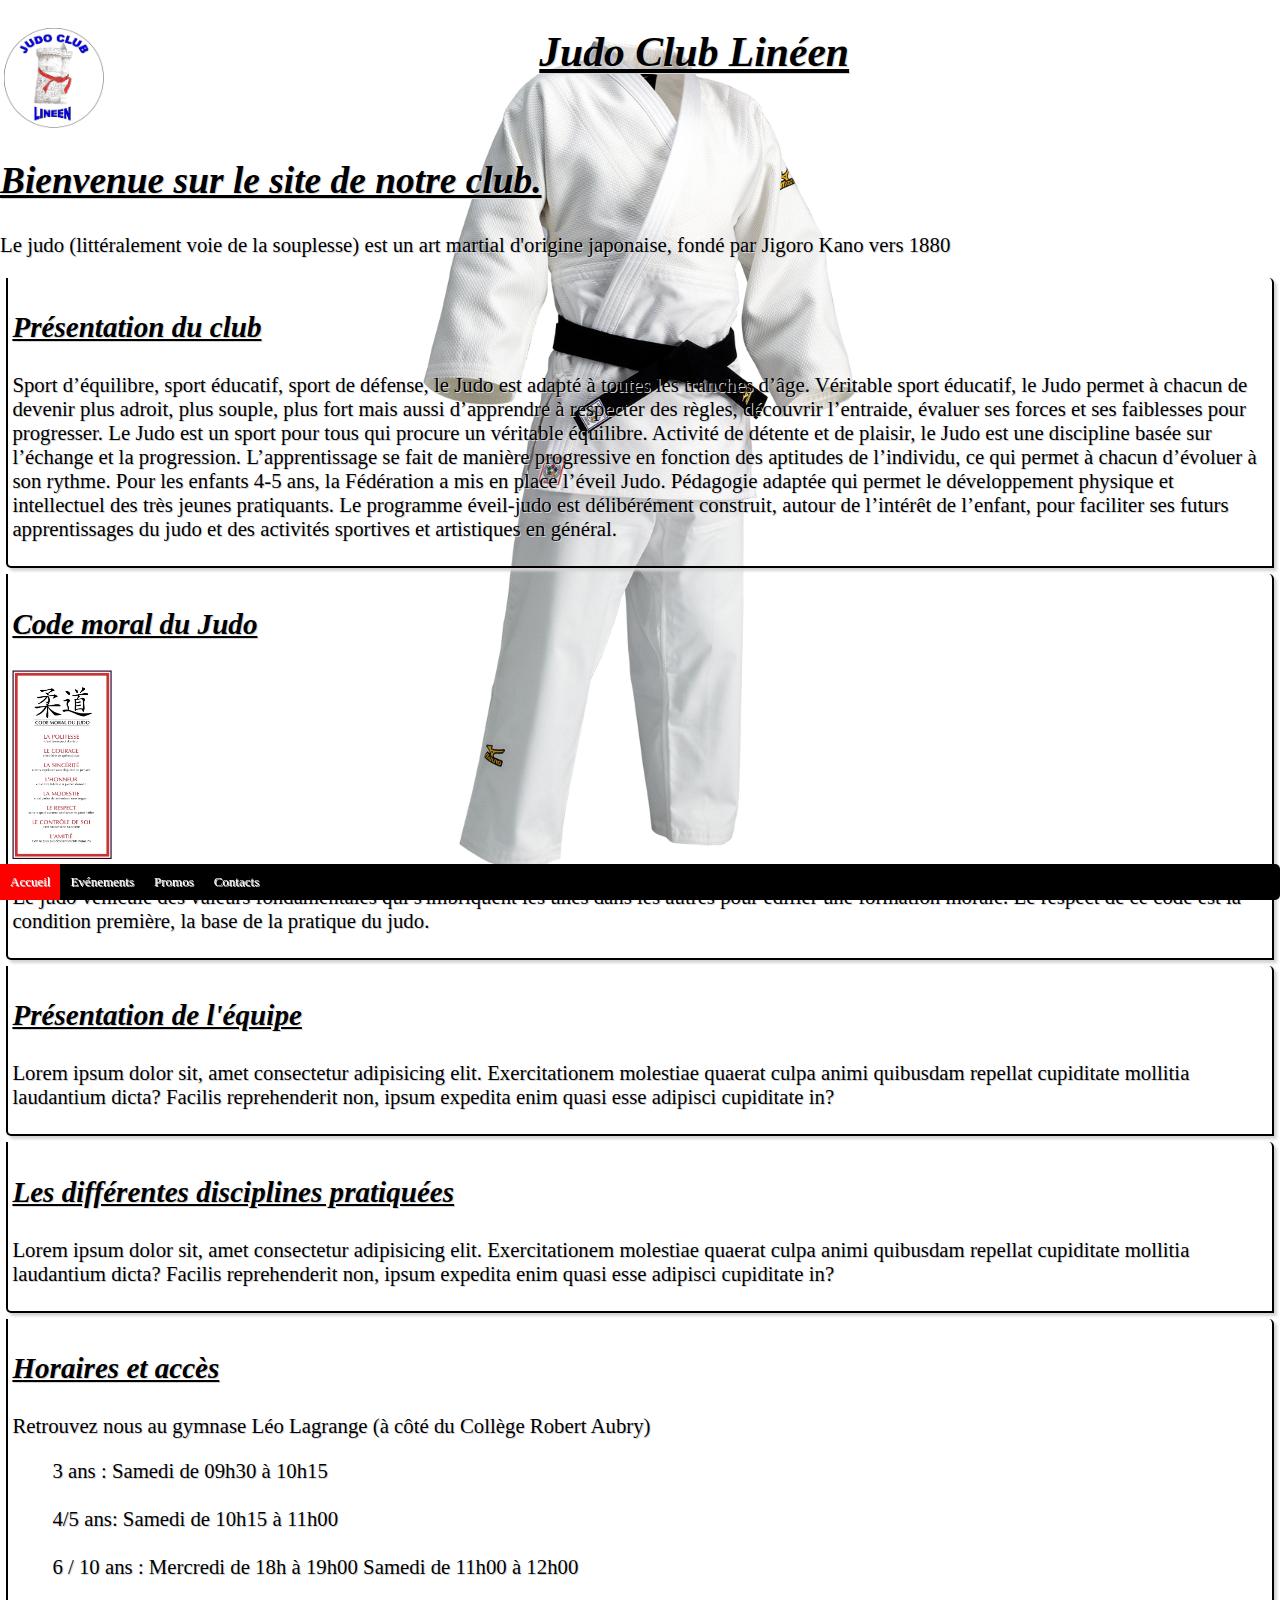
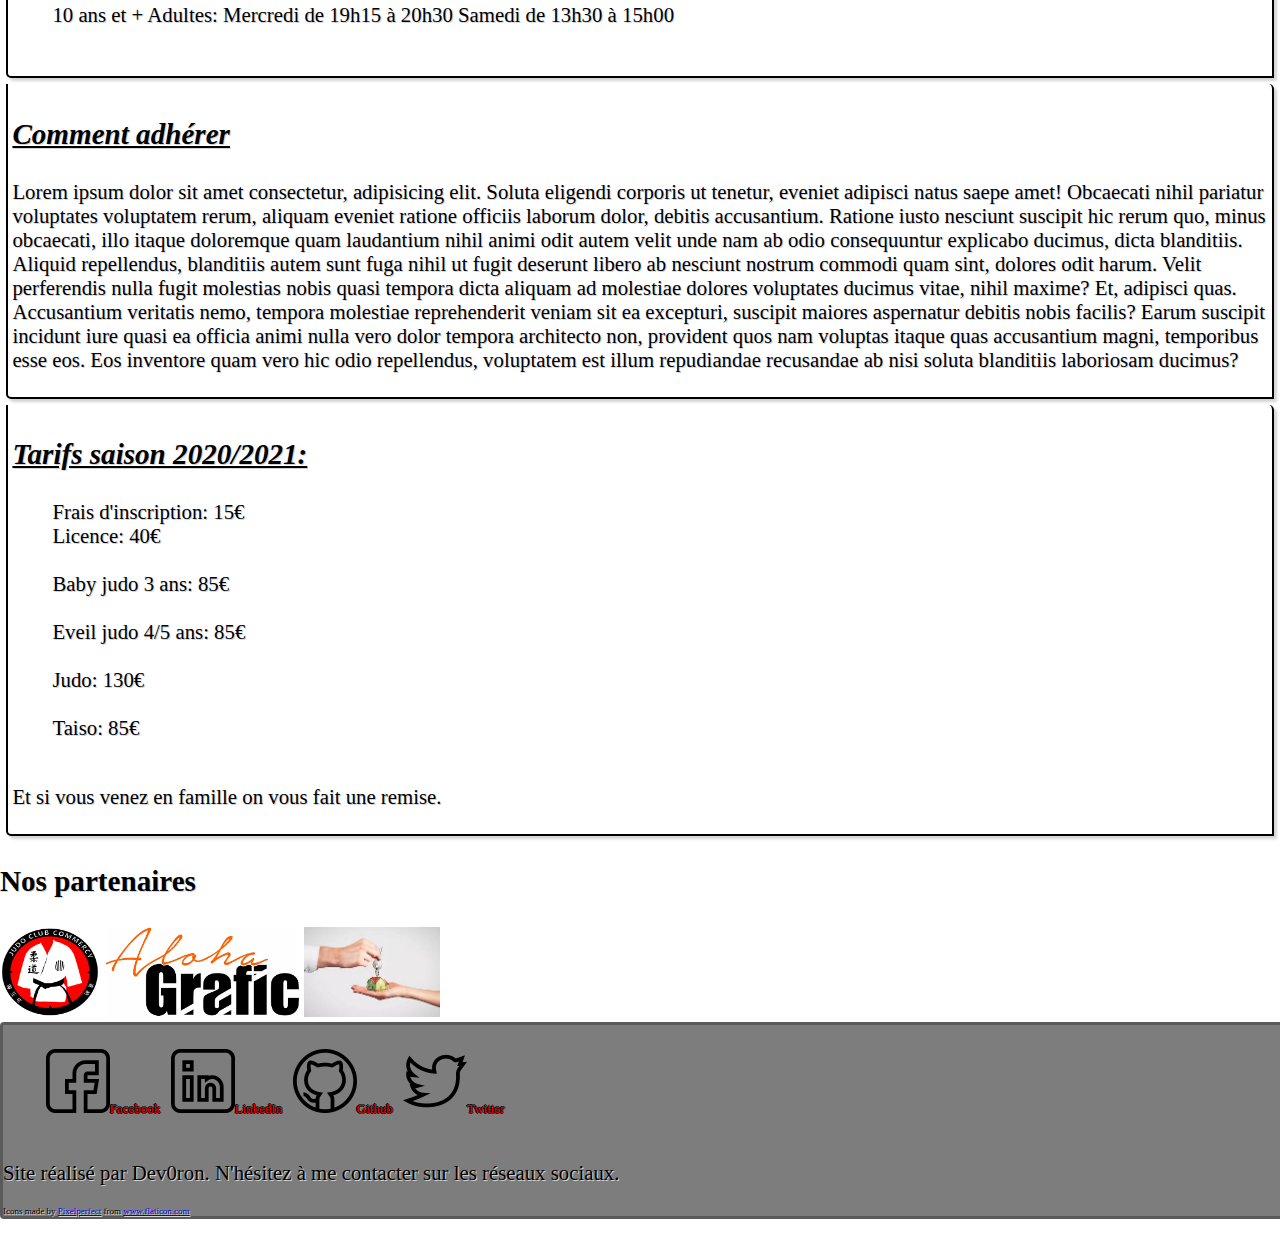
==== commit f1973968: "init contact sales thumbail" ====
--- a/index.html
+++ b/index.html
@@ -31,7 +31,7 @@
             Pour les enfants 4-5 ans, la Fédération a mis en place l’éveil Judo. Pédagogie adaptée qui permet le développement physique et intellectuel des très jeunes pratiquants. Le programme éveil-judo est délibérément construit, autour de l’intérêt de l’enfant, pour faciliter ses futurs apprentissages du judo et des activités sportives et artistiques en général.</p>
         </aside>
         <aside class="article"><span><h3>Code moral du Judo</h3></span>
-          <img src="img/code_moral_Judo.jpg" alt="code_moral">
+          <img class="thumbnail" src="img/code_moral_Judo.jpg" alt="code_moral">
           <p>Le judo véhicule des valeurs fondamentales qui s'imbriquent les unes dans les autres pour édifier une formation morale. Le respect de ce code est la condition première, la base de la pratique du judo.</p>
         </aside>
         <aside class="article"><span><h3>Présentation de l'équipe</h3></span>
@@ -74,7 +74,7 @@
     <div class="clear"></div>
 
     <aside class="side_bare"><h3>Nos partenaires</h3></aside>
-    <a href="http://www.alohagrafic.com" title="alohagrafic.com"><img class='partenaires' src="img/alohaGrafic.png"></a> <a href="http://www.immobelis.com" title="immobelis.com"><img class='partenaires' src="img/immobelis.jpeg"></a>
+    <a href="https://judocommercy.com/" title="JudoCommercy"><img class='partenaires thumbnail' src="img/judoCommercy.png"></a> <a href="http://www.alohagrafic.com" title="alohagrafic.com"><img class='partenaires' src="img/alohaGrafic.png"></a> <a href="http://www.immobelis.com" title="immobelis.com"><img class='partenaires' src="img/immobelis.jpeg"></a>
     </aside>
 
   </main>
@@ -90,9 +90,9 @@
   <section class="main_navBar">  
   <nav>
       <ul>
-        <li class="nav_bar"><a href="index.html" class="small">Présentation</a></li>
+        <li class="nav_bar active"><a href="index.html" class="small">Accueil</a></li>
         <li class="nav_bar"><a href="event.html" class="small">Evénements</a></li>
-        <li class="nav_bar"><a href="news.html" class="small">Actualitées</a></li>
+        <li class="nav_bar"><a href="sales.html" class="small">Promos</a></li>
         <li class="nav_bar"><a href="contact.html" class="small">Contacts</a></li>
       </ul>
     </nav>
--- a/style.css
+++ b/style.css
@@ -15,6 +15,15 @@
 }
 .small{
     font-size: small;
+}
+.active{
+    background-color: red;
+}
+
+.thumbnail{
+    height: auto;
+    width: 100px;
+
 }
 
 
@@ -44,26 +53,30 @@
     background-color: black;
     position: sticky;
     bottom:0;
-    left:0;
-    width: 100%;
     border-radius: 5px;
     z-index:1;
 }
 .main_navBar ul{
-    justify-content: stretch;
-    border: solid white 2px;
+    list-style-type: none;
+    width: 100%;
+    margin: 0;
+    padding: 0;
+    overflow: hidden;
 }
 .main_navBar li{
-    justify-content: stretch;
-    border: solid white 2px;
+    float: left;
 }
-.nav_bar{
-    display: inline-block;
+ li a{
     text-decoration: none;
+    display: block;
+    color: white;
+    text-align: center;
+    padding: 10px;
 }
 
-.nav_bar:hover{
+ li a:hover{
     color: red;
+    background-color: grey;
 }
 
 /*--HEADER--*/
@@ -104,6 +117,12 @@
     max-width: 90vh;
 }
 
+#promotion{
+    font-size: xx-large;
+    color: red;
+    text-align: center;
+}
+
 /*--FOOTER--*/
 
 footer{
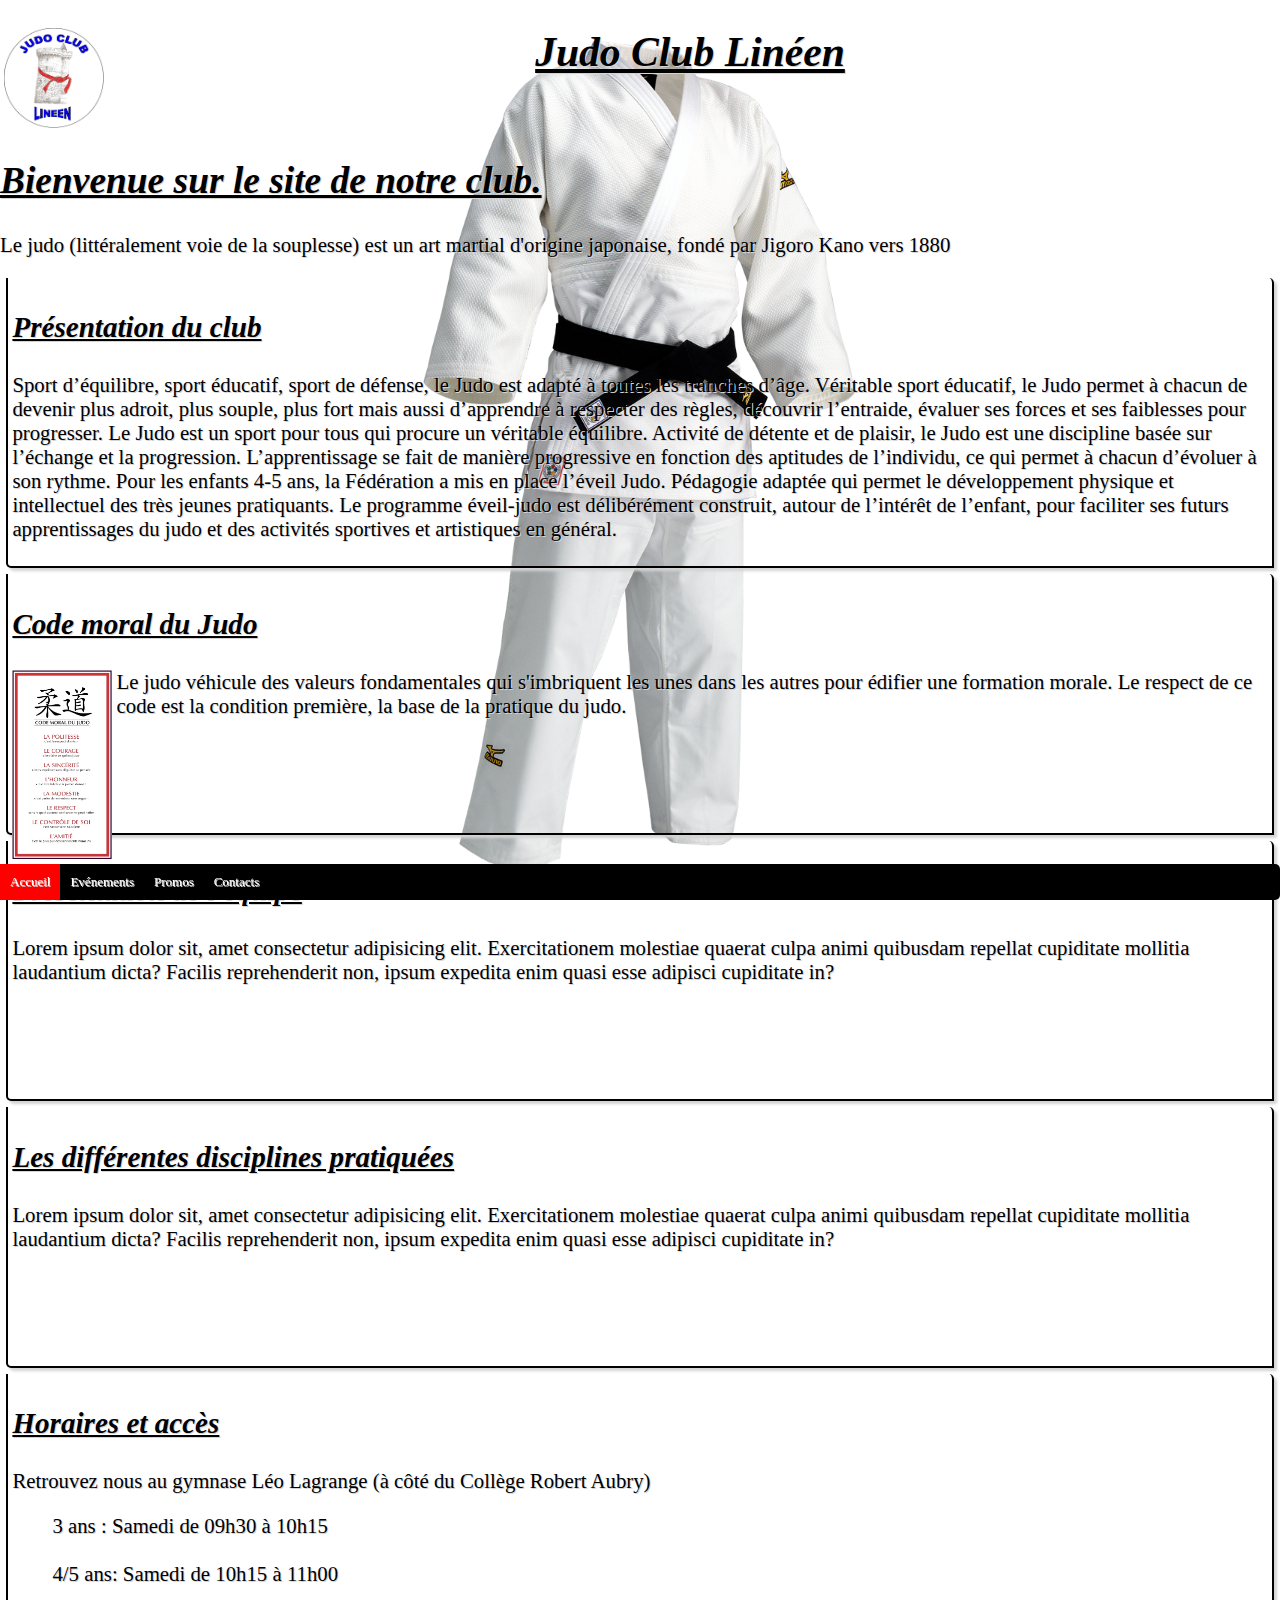
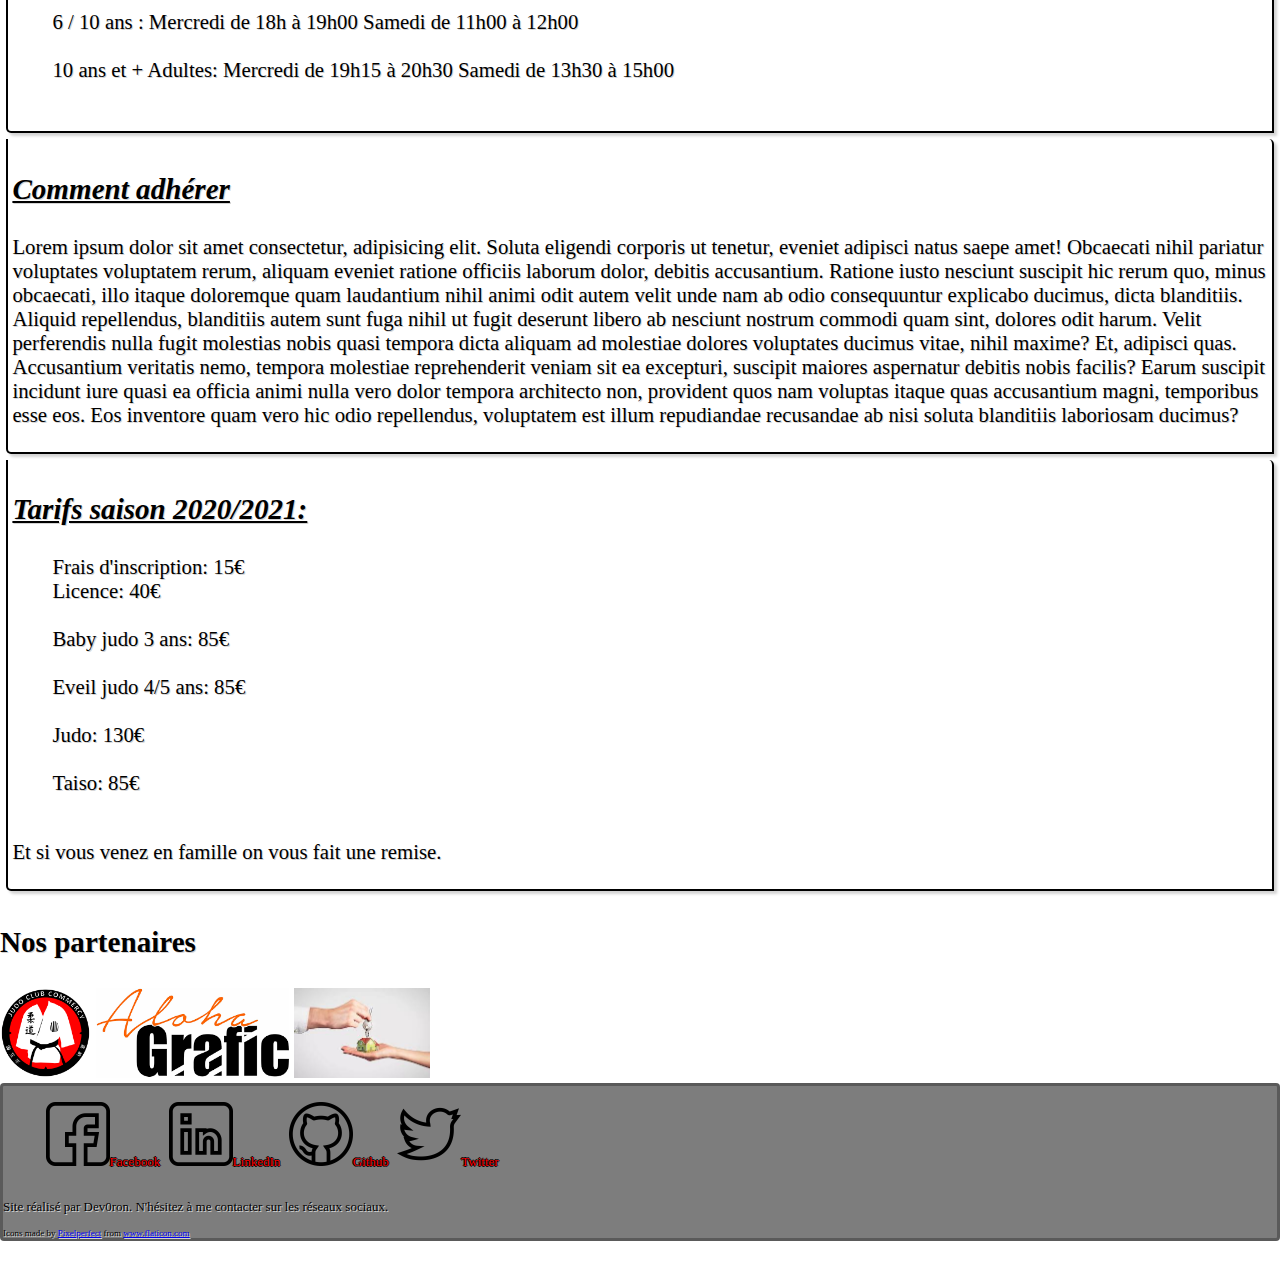
==== commit a1fe1646: "push 13/12" ====
--- a/index.html
+++ b/index.html
@@ -31,7 +31,7 @@
             Pour les enfants 4-5 ans, la Fédération a mis en place l’éveil Judo. Pédagogie adaptée qui permet le développement physique et intellectuel des très jeunes pratiquants. Le programme éveil-judo est délibérément construit, autour de l’intérêt de l’enfant, pour faciliter ses futurs apprentissages du judo et des activités sportives et artistiques en général.</p>
         </aside>
         <aside class="article"><span><h3>Code moral du Judo</h3></span>
-          <img class="thumbnail" src="img/code_moral_Judo.jpg" alt="code_moral">
+          <a href="img/code_moral_Judo.jpg" target="_blank"><img class="thumbnail" src="img/code_moral_Judo.jpg" alt="code_moral"></a>
           <p>Le judo véhicule des valeurs fondamentales qui s'imbriquent les unes dans les autres pour édifier une formation morale. Le respect de ce code est la condition première, la base de la pratique du judo.</p>
         </aside>
         <aside class="article"><span><h3>Présentation de l'équipe</h3></span>
@@ -74,7 +74,9 @@
     <div class="clear"></div>
 
     <aside class="side_bare"><h3>Nos partenaires</h3></aside>
-    <a href="https://judocommercy.com/" title="JudoCommercy"><img class='partenaires thumbnail' src="img/judoCommercy.png"></a> <a href="http://www.alohagrafic.com" title="alohagrafic.com"><img class='partenaires' src="img/alohaGrafic.png"></a> <a href="http://www.immobelis.com" title="immobelis.com"><img class='partenaires' src="img/immobelis.jpeg"></a>
+      <a href="https://judocommercy.com/" title="JudoCommercy" target="_blank"><img class='partenaires' src="img/judoCommercy.png"></a>
+      <a href="http://www.alohagrafic.com" title="alohagrafic.com" target="_blank"><img class='partenaires' src="img/alohaGrafic.png"></a>
+      <a href="http://www.immobelis.com" title="immobelis.com" target="_blank"><img class='partenaires' src="img/immobelis.jpeg"></a>
     </aside>
 
   </main>
--- a/style.css
+++ b/style.css
@@ -23,7 +23,8 @@
 .thumbnail{
     height: auto;
     width: 100px;
-
+    float: left;
+    padding-right: 0.2em;
 }
 
 
@@ -83,7 +84,6 @@
 header{
     margin: 0.2em;
     display: block;
-    width: 100%;
     max-height: 20vh;
 }
 
@@ -96,13 +96,14 @@
 
 /*--MAIN--*/
 
-.article{
+.article , form{
     margin: 0.3em;
     padding: 0.2em;
     border: solid 2px black;
     border-top: none;
     border-radius:0 5px ;
-    box-shadow: 3px 3px 3px lightgrey ;
+    box-shadow: 3px 3px 3px lightgrey;
+    min-height: 250px;
 }
 .partenaires{
     max-height: 10vh;
@@ -123,6 +124,8 @@
     text-align: center;
 }
 
+
+
 /*--FOOTER--*/
 
 footer{
@@ -132,8 +135,8 @@
     justify-content: space-around;
     border: solid rgba(55, 55, 55, 0.5) 3px;
     border-radius: 4px;
-    width: 100%;
     background: rgba(55, 55, 55, 0.65);
+    font-size: small;
     
 }
 
